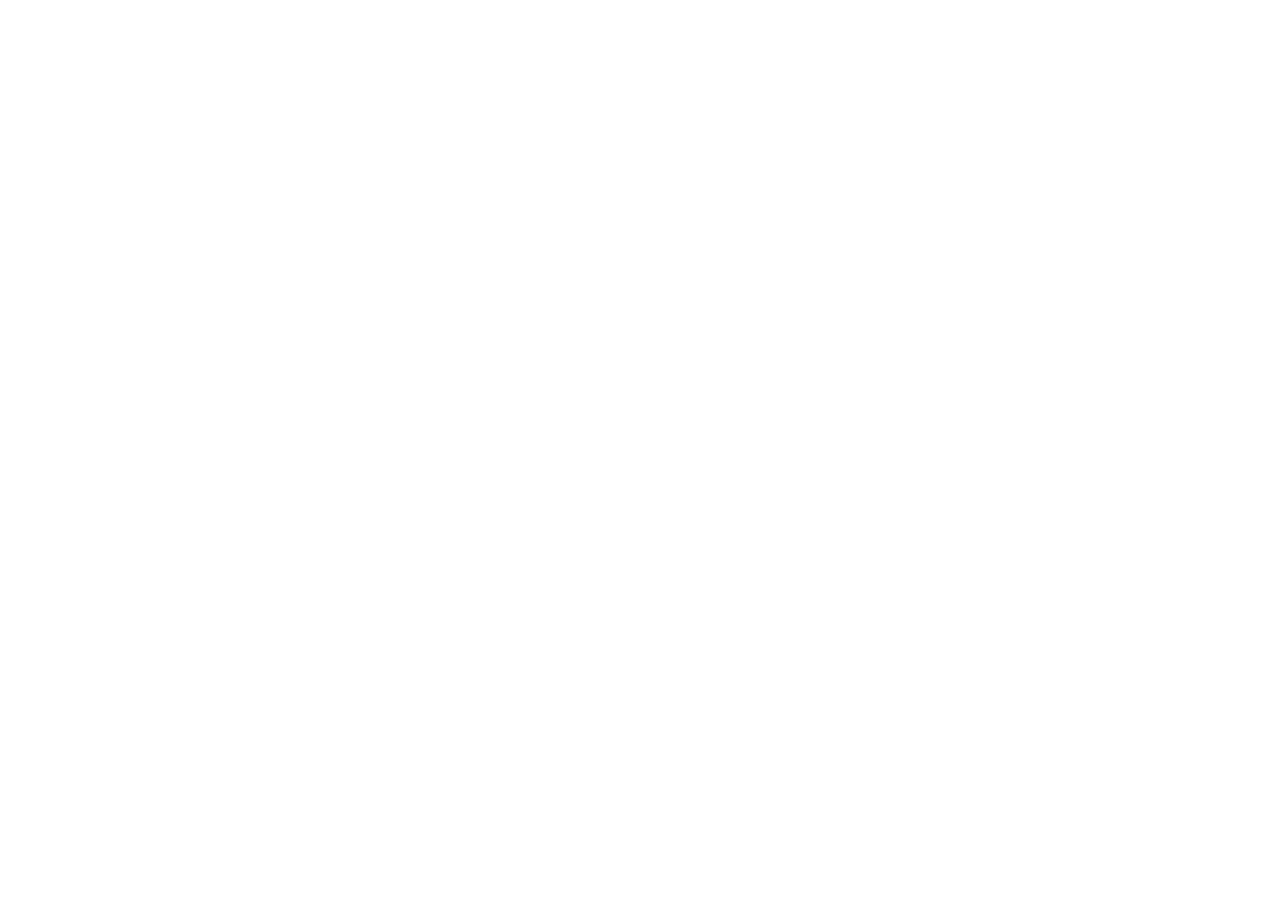
==== web/src/main/webapp/index.html @ 7998f384 "closes #5" ====
<!DOCTYPE html>
<html ng-app="openhds-ui">
<head>
  <meta charset="utf-8">
  <title>My AngularJS App</title>
  <meta name="description" content="">
  <meta name="viewport" content="width=device-width, initial-scale=1">
  <link rel="stylesheet" href="ngMain/resources/styles/main.css">
  <link rel="stylesheet" href="ngMain/resources/styles/app.css">
</head>
<body data-ng-controller="MainController">

  <data-ng-include src="'ngMain/components/header.html'"></data-ng-include>





  <ui-view></ui-view>







  <script src="plugins/jquery/jquery-2.1.0.min.js"></script>
  <script src="plugins/jquery-ui/jquery-ui.min.js"></script>

  <!-- bootstrap javascript -->
  <script src="js/lib/bootstrap.js"></script>

  <!-- build:js({app,.tmp}) scripts/main.js -->
  <script src="js/lib/angular.js"></script>
  <script src="js/lib/angular-resource.js"></script>
  <script src="js/lib/angular-ui-router.js"></script>
  <script src="js/lib/angular-ui-router-statehelper.js"></script>
  <script src="js/lib/angular-animate.js"></script>
  <script src="js/lib/angular-cookies.js"></script>
  <script src="js/lib/angular-storage.js"></script>
  <script src="js/lib/angular-mocks.js"></script>


  <script src="js/app.js"></script>
  <script src="components/locations/locations.js"></script>
  <script src="components/main/MainController.js"></script>
  <script src="components/explorer/explorer.js"></script>
  <script src="components/search/search.js"></script>
  <script src="services/testService.js"></script>
  <script src="services/services.js"></script>
  <script src="components/locations/editLocationController.js"></script>
  <script src="components/locations/createLocationController.js"></script>
  <script src="components/individuals/editIndividual.js"></script>






</body>
</html>
---- web/src/main/webapp/ngMain/resources/styles/main.css ----
body {
    -webkit-font-smoothing: antialiased
}

/*! normalize.css v3.0.2 | MIT License | git.io/normalize */
html {
    font-family: sans-serif;
    -ms-text-size-adjust: 100%;
    -webkit-text-size-adjust: 100%
}

body {
    margin: 0
}

article, aside, details, figcaption, figure, footer, header, hgroup, main, menu, nav, section, summary {
    display: block
}

audio, canvas, progress, video {
    display: inline-block;
    vertical-align: baseline
}

audio:not([controls]) {
    display: none;
    height: 0
}

[hidden], template {
    display: none
}

a {
    background-color: transparent
}

b, strong {
    font-weight: 700
}

dfn {
    font-style: italic
}

h1 {
    margin: .67em 0
}

mark {
    background: #ff0;
    color: #000
}

sub, sup {
    font-size: 75%;
    line-height: 0;
    position: relative;
    vertical-align: baseline
}

sup {
    top: -.5em
}

sub {
    bottom: -.25em
}

img {
    border: 0
}

svg:not(:root) {
    overflow: hidden
}

hr {
    box-sizing: content-box;
    height: 0
}

pre {
    overflow: auto
}

code, kbd, pre, samp {
    font-size: 1em
}

button, input, optgroup, select, textarea {
    color: inherit;
    font: inherit;
    margin: 0
}

button {
    overflow: visible
}

button, select {
    text-transform: none
}

button, html input[type=button], input[type=reset], input[type=submit] {
    -webkit-appearance: button;
    cursor: pointer
}

button[disabled], html input[disabled] {
    cursor: default
}

button::-moz-focus-inner, input::-moz-focus-inner {
    border: 0;
    padding: 0
}

input[type=checkbox], input[type=radio] {
    box-sizing: border-box;
    padding: 0
}

input[type=number]::-webkit-inner-spin-button, input[type=number]::-webkit-outer-spin-button {
    height: auto
}

input[type=search]::-webkit-search-cancel-button, input[type=search]::-webkit-search-decoration {
    -webkit-appearance: none
}

textarea {
    overflow: auto
}

optgroup {
    font-weight: 700
}

table {
    border-collapse: collapse;
    border-spacing: 0
}

td, th {
    padding: 0
}

/*! Source: https://github.com/h5bp/html5-boilerplate/blob/master/src/css/main.css */
@media print {
    *, :after, :before {
        background: 0 0 !important;
        color: #000 !important;
        box-shadow: none !important;
        text-shadow: none !important
    }

    a, a:visited {
        text-decoration: underline
    }

    a[href]:after {
        content: " (" attr(href) ")"
    }

    abbr[title]:after {
        content: " (" attr(title) ")"
    }

    a[href^="#"]:after, a[href^="javascript:"]:after {
        content: ""
    }

    blockquote, pre {
        border: 1px solid #999;
        page-break-inside: avoid
    }

    thead {
        display: table-header-group
    }

    img, tr {
        page-break-inside: avoid
    }

    img {
        max-width: 100% !important
    }

    h2, h3, p {
        orphans: 3;
        widows: 3
    }

    h2, h3 {
        page-break-after: avoid
    }

    select {
        background: #fff !important
    }

    .navbar {
        display: none
    }

    .btn > .caret, .dropup > .btn > .caret {
        border-top-color: #000 !important
    }

    .label, .thumbnail .caption-label {
        border: 1px solid #000
    }

    .table {
        border-collapse: collapse !important
    }

    .table td, .table th {
        background-color: #fff !important
    }

    .table-bordered td, .table-bordered th {
        border: 1px solid #ddd !important
    }
}

@font-face {
    font-family: 'Glyphicons Halflings';
    src: url(fonts/glyphicons-halflings-regular.eot);
    src: url(fonts/glyphicons-halflings-regular.eot?#iefix) format('embedded-opentype'), url(fonts/glyphicons-halflings-regular.woff2) format('woff2'), url(fonts/glyphicons-halflings-regular.woff) format('woff'), url(fonts/glyphicons-halflings-regular.ttf) format('truetype'), url(fonts/glyphicons-halflings-regular.svg#glyphicons_halflingsregular) format('svg')
}

.glyphicon {
    position: relative;
    top: 1px;
    display: inline-block;
    font-family: 'Glyphicons Halflings';
    font-style: normal;
    font-weight: 400;
    line-height: 1;
    -webkit-font-smoothing: antialiased;
    -moz-osx-font-smoothing: grayscale
}

.glyphicon-asterisk:before {
    content: "\2a"
}

.glyphicon-plus:before {
    content: "\2b"
}

.glyphicon-eur:before, .glyphicon-euro:before {
    content: "\20ac"
}

.glyphicon-minus:before {
    content: "\2212"
}

.glyphicon-cloud:before {
    content: "\2601"
}

.glyphicon-envelope:before {
    content: "\2709"
}

.glyphicon-pencil:before {
    content: "\270f"
}

.glyphicon-glass:before {
    content: "\e001"
}

.glyphicon-music:before {
    content: "\e002"
}

.glyphicon-search:before {
    content: "\e003"
}

.glyphicon-heart:before {
    content: "\e005"
}

.glyphicon-star:before {
    content: "\e006"
}

.glyphicon-star-empty:before {
    content: "\e007"
}

.glyphicon-user:before {
    content: "\e008"
}

.glyphicon-film:before {
    content: "\e009"
}

.glyphicon-th-large:before {
    content: "\e010"
}

.glyphicon-th:before {
    content: "\e011"
}

.glyphicon-th-list:before {
    content: "\e012"
}

.glyphicon-ok:before {
    content: "\e013"
}

.glyphicon-remove:before {
    content: "\e014"
}

.glyphicon-zoom-in:before {
    content: "\e015"
}

.glyphicon-zoom-out:before {
    content: "\e016"
}

.glyphicon-off:before {
    content: "\e017"
}

.glyphicon-signal:before {
    content: "\e018"
}

.glyphicon-cog:before {
    content: "\e019"
}

.glyphicon-trash:before {
    content: "\e020"
}

.glyphicon-home:before {
    content: "\e021"
}

.glyphicon-file:before {
    content: "\e022"
}

.glyphicon-time:before {
    content: "\e023"
}

.glyphicon-road:before {
    content: "\e024"
}

.glyphicon-download-alt:before {
    content: "\e025"
}

.glyphicon-download:before {
    content: "\e026"
}

.glyphicon-upload:before {
    content: "\e027"
}

.glyphicon-inbox:before {
    content: "\e028"
}

.glyphicon-play-circle:before {
    content: "\e029"
}

.glyphicon-repeat:before {
    content: "\e030"
}

.glyphicon-refresh:before {
    content: "\e031"
}

.glyphicon-list-alt:before {
    content: "\e032"
}

.glyphicon-lock:before {
    content: "\e033"
}

.glyphicon-flag:before {
    content: "\e034"
}

.glyphicon-headphones:before {
    content: "\e035"
}

.glyphicon-volume-off:before {
    content: "\e036"
}

.glyphicon-volume-down:before {
    content: "\e037"
}

.glyphicon-volume-up:before {
    content: "\e038"
}

.glyphicon-qrcode:before {
    content: "\e039"
}

.glyphicon-barcode:before {
    content: "\e040"
}

.glyphicon-tag:before {
    content: "\e041"
}

.glyphicon-tags:before {
    content: "\e042"
}

.glyphicon-book:before {
    content: "\e043"
}

.glyphicon-bookmark:before {
    content: "\e044"
}

.glyphicon-print:before {
    content: "\e045"
}

.glyphicon-camera:before {
    content: "\e046"
}

.glyphicon-font:before {
    content: "\e047"
}

.glyphicon-bold:before {
    content: "\e048"
}

.glyphicon-italic:before {
    content: "\e049"
}

.glyphicon-text-height:before {
    content: "\e050"
}

.glyphicon-text-width:before {
    content: "\e051"
}

.glyphicon-align-left:before {
    content: "\e052"
}

.glyphicon-align-center:before {
    content: "\e053"
}

.glyphicon-align-right:before {
    content: "\e054"
}

.glyphicon-align-justify:before {
    content: "\e055"
}

.glyphicon-list:before {
    content: "\e056"
}

.glyphicon-indent-left:before {
    content: "\e057"
}

.glyphicon-indent-right:before {
    content: "\e058"
}

.glyphicon-facetime-video:before {
    content: "\e059"
}

.glyphicon-picture:before {
    content: "\e060"
}

.glyphicon-map-marker:before {
    content: "\e062"
}

.glyphicon-adjust:before {
    content: "\e063"
}

.glyphicon-tint:before {
    content: "\e064"
}

.glyphicon-edit:before {
    content: "\e065"
}

.glyphicon-share:before {
    content: "\e066"
}

.glyphicon-check:before {
    content: "\e067"
}

.glyphicon-move:before {
    content: "\e068"
}

.glyphicon-step-backward:before {
    content: "\e069"
}

.glyphicon-fast-backward:before {
    content: "\e070"
}

.glyphicon-backward:before {
    content: "\e071"
}

.glyphicon-play:before {
    content: "\e072"
}

.glyphicon-pause:before {
    content: "\e073"
}

.glyphicon-stop:before {
    content: "\e074"
}

.glyphicon-forward:before {
    content: "\e075"
}

.glyphicon-fast-forward:before {
    content: "\e076"
}

.glyphicon-step-forward:before {
    content: "\e077"
}

.glyphicon-eject:before {
    content: "\e078"
}

.glyphicon-chevron-left:before {
    content: "\e079"
}

.glyphicon-chevron-right:before {
    content: "\e080"
}

.glyphicon-plus-sign:before {
    content: "\e081"
}

.glyphicon-minus-sign:before {
    content: "\e082"
}

.glyphicon-remove-sign:before {
    content: "\e083"
}

.glyphicon-ok-sign:before {
    content: "\e084"
}

.glyphicon-question-sign:before {
    content: "\e085"
}

.glyphicon-info-sign:before {
    content: "\e086"
}

.glyphicon-screenshot:before {
    content: "\e087"
}

.glyphicon-remove-circle:before {
    content: "\e088"
}

.glyphicon-ok-circle:before {
    content: "\e089"
}

.glyphicon-ban-circle:before {
    content: "\e090"
}

.glyphicon-arrow-left:before {
    content: "\e091"
}

.glyphicon-arrow-right:before {
    content: "\e092"
}

.glyphicon-arrow-up:before {
    content: "\e093"
}

.glyphicon-arrow-down:before {
    content: "\e094"
}

.glyphicon-share-alt:before {
    content: "\e095"
}

.glyphicon-resize-full:before {
    content: "\e096"
}

.glyphicon-resize-small:before {
    content: "\e097"
}

.glyphicon-exclamation-sign:before {
    content: "\e101"
}

.glyphicon-gift:before {
    content: "\e102"
}

.glyphicon-leaf:before {
    content: "\e103"
}

.glyphicon-fire:before {
    content: "\e104"
}

.glyphicon-eye-open:before {
    content: "\e105"
}

.glyphicon-eye-close:before {
    content: "\e106"
}

.glyphicon-warning-sign:before {
    content: "\e107"
}

.glyphicon-plane:before {
    content: "\e108"
}

.glyphicon-calendar:before {
    content: "\e109"
}

.glyphicon-random:before {
    content: "\e110"
}

.glyphicon-comment:before {
    content: "\e111"
}

.glyphicon-magnet:before {
    content: "\e112"
}

.glyphicon-chevron-up:before {
    content: "\e113"
}

.glyphicon-chevron-down:before {
    content: "\e114"
}

.glyphicon-retweet:before {
    content: "\e115"
}

.glyphicon-shopping-cart:before {
    content: "\e116"
}

.glyphicon-folder-close:before {
    content: "\e117"
}

.glyphicon-folder-open:before {
    content: "\e118"
}

.glyphicon-resize-vertical:before {
    content: "\e119"
}

.glyphicon-resize-horizontal:before {
    content: "\e120"
}

.glyphicon-hdd:before {
    content: "\e121"
}

.glyphicon-bullhorn:before {
    content: "\e122"
}

.glyphicon-bell:before {
    content: "\e123"
}

.glyphicon-certificate:before {
    content: "\e124"
}

.glyphicon-thumbs-up:before {
    content: "\e125"
}

.glyphicon-thumbs-down:before {
    content: "\e126"
}

.glyphicon-hand-right:before {
    content: "\e127"
}

.glyphicon-hand-left:before {
    content: "\e128"
}

.glyphicon-hand-up:before {
    content: "\e129"
}

.glyphicon-hand-down:before {
    content: "\e130"
}

.glyphicon-circle-arrow-right:before {
    content: "\e131"
}

.glyphicon-circle-arrow-left:before {
    content: "\e132"
}

.glyphicon-circle-arrow-up:before {
    content: "\e133"
}

.glyphicon-circle-arrow-down:before {
    content: "\e134"
}

.glyphicon-globe:before {
    content: "\e135"
}

.glyphicon-wrench:before {
    content: "\e136"
}

.glyphicon-tasks:before {
    content: "\e137"
}

.glyphicon-filter:before {
    content: "\e138"
}

.glyphicon-briefcase:before {
    content: "\e139"
}

.glyphicon-fullscreen:before {
    content: "\e140"
}

.glyphicon-dashboard:before {
    content: "\e141"
}

.glyphicon-paperclip:before {
    content: "\e142"
}

.glyphicon-heart-empty:before {
    content: "\e143"
}

.glyphicon-link:before {
    content: "\e144"
}

.glyphicon-phone:before {
    content: "\e145"
}

.glyphicon-pushpin:before {
    content: "\e146"
}

.glyphicon-usd:before {
    content: "\e148"
}

.glyphicon-gbp:before {
    content: "\e149"
}

.glyphicon-sort:before {
    content: "\e150"
}

.glyphicon-sort-by-alphabet:before {
    content: "\e151"
}

.glyphicon-sort-by-alphabet-alt:before {
    content: "\e152"
}

.glyphicon-sort-by-order:before {
    content: "\e153"
}

.glyphicon-sort-by-order-alt:before {
    content: "\e154"
}

.glyphicon-sort-by-attributes:before {
    content: "\e155"
}

.glyphicon-sort-by-attributes-alt:before {
    content: "\e156"
}

.glyphicon-unchecked:before {
    content: "\e157"
}

.glyphicon-expand:before {
    content: "\e158"
}

.glyphicon-collapse-down:before {
    content: "\e159"
}

.glyphicon-collapse-up:before {
    content: "\e160"
}

.glyphicon-log-in:before {
    content: "\e161"
}

.glyphicon-flash:before {
    content: "\e162"
}

.glyphicon-log-out:before {
    content: "\e163"
}

.glyphicon-new-window:before {
    content: "\e164"
}

.glyphicon-record:before {
    content: "\e165"
}

.glyphicon-save:before {
    content: "\e166"
}

.glyphicon-open:before {
    content: "\e167"
}

.glyphicon-saved:before {
    content: "\e168"
}

.glyphicon-import:before {
    content: "\e169"
}

.glyphicon-export:before {
    content: "\e170"
}

.glyphicon-send:before {
    content: "\e171"
}

.glyphicon-floppy-disk:before {
    content: "\e172"
}

.glyphicon-floppy-saved:before {
    content: "\e173"
}

.glyphicon-floppy-remove:before {
    content: "\e174"
}

.glyphicon-floppy-save:before {
    content: "\e175"
}

.glyphicon-floppy-open:before {
    content: "\e176"
}

.glyphicon-credit-card:before {
    content: "\e177"
}

.glyphicon-transfer:before {
    content: "\e178"
}

.glyphicon-cutlery:before {
    content: "\e179"
}

.glyphicon-header:before {
    content: "\e180"
}

.glyphicon-compressed:before {
    content: "\e181"
}

.glyphicon-earphone:before {
    content: "\e182"
}

.glyphicon-phone-alt:before {
    content: "\e183"
}

.glyphicon-tower:before {
    content: "\e184"
}

.glyphicon-stats:before {
    content: "\e185"
}

.glyphicon-sd-video:before {
    content: "\e186"
}

.glyphicon-hd-video:before {
    content: "\e187"
}

.glyphicon-subtitles:before {
    content: "\e188"
}

.glyphicon-sound-stereo:before {
    content: "\e189"
}

.glyphicon-sound-dolby:before {
    content: "\e190"
}

.glyphicon-sound-5-1:before {
    content: "\e191"
}

.glyphicon-sound-6-1:before {
    content: "\e192"
}

.glyphicon-sound-7-1:before {
    content: "\e193"
}

.glyphicon-copyright-mark:before {
    content: "\e194"
}

.glyphicon-registration-mark:before {
    content: "\e195"
}

.glyphicon-cloud-download:before {
    content: "\e197"
}

.glyphicon-cloud-upload:before {
    content: "\e198"
}

.glyphicon-tree-conifer:before {
    content: "\e199"
}

.glyphicon-tree-deciduous:before {
    content: "\e200"
}

.glyphicon-cd:before {
    content: "\e201"
}

.glyphicon-save-file:before {
    content: "\e202"
}

.glyphicon-open-file:before {
    content: "\e203"
}

.glyphicon-level-up:before {
    content: "\e204"
}

.glyphicon-copy:before {
    content: "\e205"
}

.glyphicon-paste:before {
    content: "\e206"
}

.glyphicon-alert:before {
    content: "\e209"
}

.glyphicon-equalizer:before {
    content: "\e210"
}

.glyphicon-king:before {
    content: "\e211"
}

.glyphicon-queen:before {
    content: "\e212"
}

.glyphicon-pawn:before {
    content: "\e213"
}

.glyphicon-bishop:before {
    content: "\e214"
}

.glyphicon-knight:before {
    content: "\e215"
}

.glyphicon-baby-formula:before {
    content: "\e216"
}

.glyphicon-tent:before {
    content: "\26fa"
}

.glyphicon-blackboard:before {
    content: "\e218"
}

.glyphicon-bed:before {
    content: "\e219"
}

.glyphicon-apple:before {
    content: "\f8ff"
}

.glyphicon-erase:before {
    content: "\e221"
}

.glyphicon-hourglass:before {
    content: "\231b"
}

.glyphicon-lamp:before {
    content: "\e223"
}

.glyphicon-duplicate:before {
    content: "\e224"
}

.glyphicon-piggy-bank:before {
    content: "\e225"
}

.glyphicon-scissors:before {
    content: "\e226"
}

.glyphicon-bitcoin:before {
    content: "\e227"
}

.glyphicon-yen:before {
    content: "\00a5"
}

.glyphicon-ruble:before {
    content: "\20bd"
}

.glyphicon-scale:before {
    content: "\e230"
}

.glyphicon-ice-lolly:before {
    content: "\e231"
}

.glyphicon-ice-lolly-tasted:before {
    content: "\e232"
}

.glyphicon-education:before {
    content: "\e233"
}

.glyphicon-option-horizontal:before {
    content: "\e234"
}

.glyphicon-option-vertical:before {
    content: "\e235"
}

.glyphicon-menu-hamburger:before {
    content: "\e236"
}

.glyphicon-modal-window:before {
    content: "\e237"
}

.glyphicon-oil:before {
    content: "\e238"
}

.glyphicon-grain:before {
    content: "\e239"
}

.glyphicon-sunglasses:before {
    content: "\e240"
}

.glyphicon-text-size:before {
    content: "\e241"
}

.glyphicon-text-color:before {
    content: "\e242"
}

.glyphicon-text-background:before {
    content: "\e243"
}

.glyphicon-object-align-top:before {
    content: "\e244"
}

.glyphicon-object-align-bottom:before {
    content: "\e245"
}

.glyphicon-object-align-horizontal:before {
    content: "\e246"
}

.glyphicon-object-align-left:before {
    content: "\e247"
}

.glyphicon-object-align-vertical:before {
    content: "\e248"
}

.glyphicon-object-align-right:before {
    content: "\e249"
}

.glyphicon-triangle-right:before {
    content: "\e250"
}

.glyphicon-triangle-left:before {
    content: "\e251"
}

.glyphicon-triangle-bottom:before {
    content: "\e252"
}

.glyphicon-triangle-top:before {
    content: "\e253"
}

.glyphicon-console:before {
    content: "\e254"
}

.glyphicon-superscript:before {
    content: "\e255"
}

.glyphicon-subscript:before {
    content: "\e256"
}

.glyphicon-menu-left:before {
    content: "\e257"
}

.glyphicon-menu-right:before {
    content: "\e258"
}

.glyphicon-menu-down:before {
    content: "\e259"
}

.glyphicon-menu-up:before {
    content: "\e260"
}

*, :after, :before {
    box-sizing: border-box
}

html {
    font-size: 10px;
    -webkit-tap-highlight-color: transparent
}

body {
    font-family: "Helvetica Neue", Helvetica, Arial, sans-serif;
    font-size: 14px;
    line-height: 1.428571429;
    color: #747c83;
    background-color: #fff
}

button, input, select, textarea {
    font-family: inherit;
    font-size: inherit;
    line-height: inherit
}

a {
    color: #23a04d;
    text-decoration: none
}

a:focus, a:hover {
    color: #15612f;
    text-decoration: underline
}

a:focus {
    outline-offset: -2px
}

figure {
    margin: 0
}

img {
    vertical-align: middle
}

.img-responsive {
    display: block;
    max-width: 100%;
    height: auto
}

.img-rounded {
    border-radius: 6px
}

.img-thumbnail {
    padding: 4px;
    line-height: 1.428571429;
    background-color: #fff;
    border: 1px solid #e6e9ed;
    border-radius: 4px;
    transition: all .2s ease-in-out;
    display: inline-block;
    max-width: 100%;
    height: auto
}

.img-circle {
    border-radius: 50%
}

hr {
    margin-top: 20px;
    margin-bottom: 20px;
    border: 0;
    border-top: 1px solid #e3e5e6
}

.sr-only {
    position: absolute;
    width: 1px;
    height: 1px;
    margin: -1px;
    padding: 0;
    overflow: hidden;
    clip: rect(0, 0, 0, 0);
    border: 0
}

.sr-only-focusable:active, .sr-only-focusable:focus {
    position: static;
    width: auto;
    height: auto;
    margin: 0;
    overflow: visible;
    clip: auto
}

.form-group-heading, .h1, .h2, .h3, .h4, .h5, .h6, h1, h2, h3, h4, h5, h6 {
    font-family: inherit;
    font-weight: 500;
    line-height: 1.1;
    color: #252a35
}

.h1 .small, .h1 small, .h2 .small, .h2 small, .h3 .small, .h3 small, .h4 .form-group-heading, .h4 .small, .h4 small, .h5 .small, .h5 small, .h6 .small, .h6 small, h1 .small, h1 small, h2 .small, h2 small, h3 .small, h3 small, h4 .small, h4 small, h5 .small, h5 small, h6 .small, h6 small {
    font-weight: 400;
    line-height: 1;
    color: #777
}

.h1, .h2, .h3, h1, h2, h3 {
    margin-top: 20px;
    margin-bottom: 10px
}

.h1 .small, .h1 small, .h2 .small, .h2 small, .h3 .small, .h3 small, h1 .small, h1 small, h2 .small, h2 small, h3 .small, h3 small {
    font-size: 65%
}

.form-group-heading, .h4, .h5, .h6, h4, h5, h6 {
    margin-top: 10px;
    margin-bottom: 10px
}

.h4 .form-group-heading, .h4 .small, .h4 small, .h5 .small, .h5 small, .h6 .small, .h6 small, h4 .small, h4 small, h5 .small, h5 small, h6 .small, h6 small {
    font-size: 75%
}

.h1, h1 {
    font-size: 36px
}

.h2, h2 {
    font-size: 30px
}

.h3, h3 {
    font-size: 24px
}

.form-group-heading, .h4, h4 {
    font-size: 18px
}

.h5, h5 {
    font-size: 14px
}

.h6, h6 {
    font-size: 12px
}

p {
    margin: 0 0 10px
}

.lead {
    margin-bottom: 20px;
    font-size: 16px;
    font-weight: 300;
    line-height: 1.4
}

@media (min-width: 768px) {
    .lead {
        font-size: 21px
    }
}

.small, small {
    font-size: 85%
}

.mark, mark {
    background-color: #fcf8e3;
    padding: .2em
}

.text-left {
    text-align: left
}

.text-right {
    text-align: right
}

.sections-companies, .text-center {
    text-align: center
}

.text-justify {
    text-align: justify
}

.text-nowrap {
    white-space: nowrap
}

.text-lowercase {
    text-transform: lowercase
}

.text-uppercase {
    text-transform: uppercase
}

.text-capitalize {
    text-transform: capitalize
}

.text-muted {
    color: #777
}

.text-primary {
    color: #23a04d
}

a.text-primary:hover {
    color: #1a7639
}

.text-success {
    color: #3c763d
}

a.text-success:hover {
    color: #2b542b
}

.text-info {
    color: #31708f
}

a.text-info:hover {
    color: #245369
}

.text-warning {
    color: #8a6d3b
}

a.text-warning:hover {
    color: #66502c
}

.text-danger {
    color: #a94442
}

a.text-danger:hover {
    color: #843534
}

.bg-primary {
    color: #fff;
    background-color: #23a04d
}

a.bg-primary:hover {
    background-color: #1a7639
}

.bg-success {
    background-color: #dff0d8
}

a.bg-success:hover {
    background-color: #c1e2b3
}

.bg-info {
    background-color: #d9edf7
}

a.bg-info:hover {
    background-color: #afdaee
}

.bg-warning {
    background-color: #fcf8e3
}

a.bg-warning:hover {
    background-color: #f7ecb5
}

.bg-danger {
    background-color: #f2dede
}

a.bg-danger:hover {
    background-color: #e4b9b9
}

.page-header {
    padding-bottom: 9px;
    margin: 40px 0 20px;
    border-bottom: 1px solid #e3e5e6
}

ol, ul {
    margin-top: 0;
    margin-bottom: 10px
}

ol ol, ol ul, ul ol, ul ul {
    margin-bottom: 0
}

.list-unstyled {
    padding-left: 0;
    list-style: none
}

.list-inline {
    padding-left: 0;
    list-style: none;
    margin-left: -5px
}

.list-inline > li {
    display: inline-block;
    padding-left: 5px;
    padding-right: 5px
}

dl {
    margin-top: 0;
    margin-bottom: 20px
}

dd, dt {
    line-height: 1.428571429
}

dt {
    font-weight: 700
}

dd {
    margin-left: 0
}

.dl-horizontal dd:after, .dl-horizontal dd:before {
    content: " ";
    display: table
}

.dl-horizontal dd:after {
    clear: both
}

@media (min-width: 768px) {
    .dl-horizontal dt {
        float: left;
        width: 160px;
        clear: left;
        text-align: right;
        overflow: hidden;
        text-overflow: ellipsis;
        white-space: nowrap
    }

    .dl-horizontal dd {
        margin-left: 180px
    }
}

abbr[data-original-title], abbr[title] {
    cursor: help;
    border-bottom: 1px dotted #777
}

.initialism {
    font-size: 90%;
    text-transform: uppercase
}

blockquote {
    padding: 10px 20px;
    margin: 0 0 20px;
    font-size: 17.5px;
    border-left: 5px solid #e3e5e6
}

blockquote ol:last-child, blockquote p:last-child, blockquote ul:last-child {
    margin-bottom: 0
}

blockquote .small, blockquote footer, blockquote small {
    display: block;
    font-size: 80%;
    line-height: 1.428571429;
    color: #777
}

blockquote .small:before, blockquote footer:before, blockquote small:before {
    content: '\2014 \00A0'
}

.blockquote-reverse, blockquote.navbar-profile, blockquote.pull-right {
    padding-right: 15px;
    padding-left: 0;
    border-right: 5px solid #e3e5e6;
    border-left: 0;
    text-align: right
}

.blockquote-reverse .small:before, .blockquote-reverse footer:before, .blockquote-reverse small:before, blockquote.pull-right .small:before, blockquote.pull-right blockquote.navbar-profile, blockquote.pull-right footer:before, blockquote.pull-right small:before {
    content: ''
}

.blockquote-reverse .small:after, .blockquote-reverse footer:after, .blockquote-reverse small:after, blockquote.pull-right .small:after, blockquote.pull-right blockquote.navbar-profile, blockquote.pull-right footer:after, blockquote.pull-right small:after {
    content: '\00A0 \2014'
}

address {
    margin-bottom: 20px;
    font-style: normal;
    line-height: 1.428571429
}

code, kbd, pre, samp {
    font-family: Menlo, Monaco, Consolas, "Courier New", monospace
}

code {
    padding: 2px 4px;
    font-size: 90%;
    color: #c7254e;
    background-color: #f9f2f4;
    border-radius: 4px
}

kbd {
    padding: 2px 4px;
    font-size: 90%;
    color: #fff;
    background-color: #333;
    border-radius: 3px;
    box-shadow: inset 0 -1px 0 rgba(0, 0, 0, .25)
}

kbd kbd {
    padding: 0;
    font-size: 100%;
    font-weight: 700;
    box-shadow: none
}

pre {
    display: block;
    padding: 9.5px;
    margin: 0 0 10px;
    font-size: 13px;
    line-height: 1.428571429;
    word-break: break-all;
    word-wrap: break-word;
    color: #333;
    background-color: #f5f5f5;
    border: 1px solid #ccc;
    border-radius: 4px
}

pre code {
    padding: 0;
    font-size: inherit;
    color: inherit;
    white-space: pre-wrap;
    background-color: transparent;
    border-radius: 0
}

.pre-scrollable {
    max-height: 340px;
    overflow-y: scroll
}

.container {
    margin-right: auto;
    margin-left: auto;
    padding-left: 15px;
    padding-right: 15px
}

.container:after, .container:before {
    content: " ";
    display: table
}

.container:after {
    clear: both
}

@media (min-width: 768px) {
    .container {
        width: 750px
    }
}

@media (min-width: 992px) {
    .container {
        width: 970px
    }
}

@media (min-width: 1200px) {
    .container {
        width: 1170px
    }
}

.container-fluid {
    margin-right: auto;
    margin-left: auto;
    padding-left: 15px;
    padding-right: 15px
}

.container-fluid:after, .container-fluid:before {
    content: " ";
    display: table
}

.container-fluid:after {
    clear: both
}

.row {
    margin-left: -15px;
    margin-right: -15px
}

.row:after, .row:before {
    content: " ";
    display: table
}

.row:after {
    clear: both
}

.col-lg-1, .col-lg-10, .col-lg-11, .col-lg-12, .col-lg-2, .col-lg-3, .col-lg-4, .col-lg-5, .col-lg-6, .col-lg-7, .col-lg-8, .col-lg-9, .col-md-1, .col-md-10, .col-md-11, .col-md-12, .col-md-2, .col-md-3, .col-md-4, .col-md-5, .col-md-6, .col-md-7, .col-md-8, .col-md-9, .col-sm-1, .col-sm-10, .col-sm-11, .col-sm-12, .col-sm-2, .col-sm-3, .col-sm-4, .col-sm-5, .col-sm-6, .col-sm-7, .col-sm-8, .col-sm-9, .col-xs-1, .col-xs-10, .col-xs-11, .col-xs-12, .col-xs-2, .col-xs-3, .col-xs-4, .col-xs-5, .col-xs-6, .col-xs-7, .col-xs-8, .col-xs-9 {
    position: relative;
    min-height: 1px;
    padding-left: 15px;
    padding-right: 15px
}

.col-xs-1, .col-xs-10, .col-xs-11, .col-xs-12, .col-xs-2, .col-xs-3, .col-xs-4, .col-xs-5, .col-xs-6, .col-xs-7, .col-xs-8, .col-xs-9 {
    float: left
}

.col-xs-1 {
    width: 8.3333333333%
}

.col-xs-2 {
    width: 16.6666666667%
}

.col-xs-3 {
    width: 25%
}

.col-xs-4 {
    width: 33.3333333333%
}

.col-xs-5 {
    width: 41.6666666667%
}

.col-xs-6 {
    width: 50%
}

.col-xs-7 {
    width: 58.3333333333%
}

.col-xs-8 {
    width: 66.6666666667%
}

.col-xs-9 {
    width: 75%
}

.col-xs-10 {
    width: 83.3333333333%
}

.col-xs-11 {
    width: 91.6666666667%
}

.col-xs-12 {
    width: 100%
}

.col-xs-pull-0 {
    right: auto
}

.col-xs-pull-1 {
    right: 8.3333333333%
}

.col-xs-pull-2 {
    right: 16.6666666667%
}

.col-xs-pull-3 {
    right: 25%
}

.col-xs-pull-4 {
    right: 33.3333333333%
}

.col-xs-pull-5 {
    right: 41.6666666667%
}

.col-xs-pull-6 {
    right: 50%
}

.col-xs-pull-7 {
    right: 58.3333333333%
}

.col-xs-pull-8 {
    right: 66.6666666667%
}

.col-xs-pull-9 {
    right: 75%
}

.col-xs-pull-10 {
    right: 83.3333333333%
}

.col-xs-pull-11 {
    right: 91.6666666667%
}

.col-xs-pull-12 {
    right: 100%
}

.col-xs-push-0 {
    left: auto
}

.col-xs-push-1 {
    left: 8.3333333333%
}

.col-xs-push-2 {
    left: 16.6666666667%
}

.col-xs-push-3 {
    left: 25%
}

.col-xs-push-4 {
    left: 33.3333333333%
}

.col-xs-push-5 {
    left: 41.6666666667%
}

.col-xs-push-6 {
    left: 50%
}

.col-xs-push-7 {
    left: 58.3333333333%
}

.col-xs-push-8 {
    left: 66.6666666667%
}

.col-xs-push-9 {
    left: 75%
}

.col-xs-push-10 {
    left: 83.3333333333%
}

.col-xs-push-11 {
    left: 91.6666666667%
}

.col-xs-push-12 {
    left: 100%
}

.col-xs-offset-0 {
    margin-left: 0
}

.col-xs-offset-1 {
    margin-left: 8.3333333333%
}

.col-xs-offset-2 {
    margin-left: 16.6666666667%
}

.col-xs-offset-3 {
    margin-left: 25%
}

.col-xs-offset-4 {
    margin-left: 33.3333333333%
}

.col-xs-offset-5 {
    margin-left: 41.6666666667%
}

.col-xs-offset-6 {
    margin-left: 50%
}

.col-xs-offset-7 {
    margin-left: 58.3333333333%
}

.col-xs-offset-8 {
    margin-left: 66.6666666667%
}

.col-xs-offset-9 {
    margin-left: 75%
}

.col-xs-offset-10 {
    margin-left: 83.3333333333%
}

.col-xs-offset-11 {
    margin-left: 91.6666666667%
}

.col-xs-offset-12 {
    margin-left: 100%
}

@media (min-width: 768px) {
    .col-sm-1, .col-sm-10, .col-sm-11, .col-sm-12, .col-sm-2, .col-sm-3, .col-sm-4, .col-sm-5, .col-sm-6, .col-sm-7, .col-sm-8, .col-sm-9 {
        float: left
    }

    .col-sm-1 {
        width: 8.3333333333%
    }

    .col-sm-2 {
        width: 16.6666666667%
    }

    .col-sm-3 {
        width: 25%
    }

    .col-sm-4 {
        width: 33.3333333333%
    }

    .col-sm-5 {
        width: 41.6666666667%
    }

    .col-sm-6 {
        width: 50%
    }

    .col-sm-7 {
        width: 58.3333333333%
    }

    .col-sm-8 {
        width: 66.6666666667%
    }

    .col-sm-9 {
        width: 75%
    }

    .col-sm-10 {
        width: 83.3333333333%
    }

    .col-sm-11 {
        width: 91.6666666667%
    }

    .col-sm-12 {
        width: 100%
    }

    .col-sm-pull-0 {
        right: auto
    }

    .col-sm-pull-1 {
        right: 8.3333333333%
    }

    .col-sm-pull-2 {
        right: 16.6666666667%
    }

    .col-sm-pull-3 {
        right: 25%
    }

    .col-sm-pull-4 {
        right: 33.3333333333%
    }

    .col-sm-pull-5 {
        right: 41.6666666667%
    }

    .col-sm-pull-6 {
        right: 50%
    }

    .col-sm-pull-7 {
        right: 58.3333333333%
    }

    .col-sm-pull-8 {
        right: 66.6666666667%
    }

    .col-sm-pull-9 {
        right: 75%
    }

    .col-sm-pull-10 {
        right: 83.3333333333%
    }

    .col-sm-pull-11 {
        right: 91.6666666667%
    }

    .col-sm-pull-12 {
        right: 100%
    }

    .col-sm-push-0 {
        left: auto
    }

    .col-sm-push-1 {
        left: 8.3333333333%
    }

    .col-sm-push-2 {
        left: 16.6666666667%
    }

    .col-sm-push-3 {
        left: 25%
    }

    .col-sm-push-4 {
        left: 33.3333333333%
    }

    .col-sm-push-5 {
        left: 41.6666666667%
    }

    .col-sm-push-6 {
        left: 50%
    }

    .col-sm-push-7 {
        left: 58.3333333333%
    }

    .col-sm-push-8 {
        left: 66.6666666667%
    }

    .col-sm-push-9 {
        left: 75%
    }

    .col-sm-push-10 {
        left: 83.3333333333%
    }

    .col-sm-push-11 {
        left: 91.6666666667%
    }

    .col-sm-push-12 {
        left: 100%
    }

    .col-sm-offset-0 {
        margin-left: 0
    }

    .col-sm-offset-1 {
        margin-left: 8.3333333333%
    }

    .col-sm-offset-2 {
        margin-left: 16.6666666667%
    }

    .col-sm-offset-3 {
        margin-left: 25%
    }

    .col-sm-offset-4 {
        margin-left: 33.3333333333%
    }

    .col-sm-offset-5 {
        margin-left: 41.6666666667%
    }

    .col-sm-offset-6 {
        margin-left: 50%
    }

    .col-sm-offset-7 {
        margin-left: 58.3333333333%
    }

    .col-sm-offset-8 {
        margin-left: 66.6666666667%
    }

    .col-sm-offset-9 {
        margin-left: 75%
    }

    .col-sm-offset-10 {
        margin-left: 83.3333333333%
    }

    .col-sm-offset-11 {
        margin-left: 91.6666666667%
    }

    .col-sm-offset-12 {
        margin-left: 100%
    }
}

@media (min-width: 992px) {
    .col-md-1, .col-md-10, .col-md-11, .col-md-12, .col-md-2, .col-md-3, .col-md-4, .col-md-5, .col-md-6, .col-md-7, .col-md-8, .col-md-9 {
        float: left
    }

    .col-md-1 {
        width: 8.3333333333%
    }

    .col-md-2 {
        width: 16.6666666667%
    }

    .col-md-3 {
        width: 25%
    }

    .col-md-4 {
        width: 33.3333333333%
    }

    .col-md-5 {
        width: 41.6666666667%
    }

    .col-md-6 {
        width: 50%
    }

    .col-md-7 {
        width: 58.3333333333%
    }

    .col-md-8 {
        width: 66.6666666667%
    }

    .col-md-9 {
        width: 75%
    }

    .col-md-10 {
        width: 83.3333333333%
    }

    .col-md-11 {
        width: 91.6666666667%
    }

    .col-md-12 {
        width: 100%
    }

    .col-md-pull-0 {
        right: auto
    }

    .col-md-pull-1 {
        right: 8.3333333333%
    }

    .col-md-pull-2 {
        right: 16.6666666667%
    }

    .col-md-pull-3 {
        right: 25%
    }

    .col-md-pull-4 {
        right: 33.3333333333%
    }

    .col-md-pull-5 {
        right: 41.6666666667%
    }

    .col-md-pull-6 {
        right: 50%
    }

    .col-md-pull-7 {
        right: 58.3333333333%
    }

    .col-md-pull-8 {
        right: 66.6666666667%
    }

    .col-md-pull-9 {
        right: 75%
    }

    .col-md-pull-10 {
        right: 83.3333333333%
    }

    .col-md-pull-11 {
        right: 91.6666666667%
    }

    .col-md-pull-12 {
        right: 100%
    }

    .col-md-push-0 {
        left: auto
    }

    .col-md-push-1 {
        left: 8.3333333333%
    }

    .col-md-push-2 {
        left: 16.6666666667%
    }

    .col-md-push-3 {
        left: 25%
    }

    .col-md-push-4 {
        left: 33.3333333333%
    }

    .col-md-push-5 {
        left: 41.6666666667%
    }

    .col-md-push-6 {
        left: 50%
    }

    .col-md-push-7 {
        left: 58.3333333333%
    }

    .col-md-push-8 {
        left: 66.6666666667%
    }

    .col-md-push-9 {
        left: 75%
    }

    .col-md-push-10 {
        left: 83.3333333333%
    }

    .col-md-push-11 {
        left: 91.6666666667%
    }

    .col-md-push-12 {
        left: 100%
    }

    .col-md-offset-0 {
        margin-left: 0
    }

    .col-md-offset-1 {
        margin-left: 8.3333333333%
    }

    .col-md-offset-2 {
        margin-left: 16.6666666667%
    }

    .col-md-offset-3 {
        margin-left: 25%
    }

    .col-md-offset-4 {
        margin-left: 33.3333333333%
    }

    .col-md-offset-5 {
        margin-left: 41.6666666667%
    }

    .col-md-offset-6 {
        margin-left: 50%
    }

    .col-md-offset-7 {
        margin-left: 58.3333333333%
    }

    .col-md-offset-8 {
        margin-left: 66.6666666667%
    }

    .col-md-offset-9 {
        margin-left: 75%
    }

    .col-md-offset-10 {
        margin-left: 83.3333333333%
    }

    .col-md-offset-11 {
        margin-left: 91.6666666667%
    }

    .col-md-offset-12 {
        margin-left: 100%
    }
}

@media (min-width: 1200px) {
    .col-lg-1, .col-lg-10, .col-lg-11, .col-lg-12, .col-lg-2, .col-lg-3, .col-lg-4, .col-lg-5, .col-lg-6, .col-lg-7, .col-lg-8, .col-lg-9 {
        float: left
    }

    .col-lg-1 {
        width: 8.3333333333%
    }

    .col-lg-2 {
        width: 16.6666666667%
    }

    .col-lg-3 {
        width: 25%
    }

    .col-lg-4 {
        width: 33.3333333333%
    }

    .col-lg-5 {
        width: 41.6666666667%
    }

    .col-lg-6 {
        width: 50%
    }

    .col-lg-7 {
        width: 58.3333333333%
    }

    .col-lg-8 {
        width: 66.6666666667%
    }

    .col-lg-9 {
        width: 75%
    }

    .col-lg-10 {
        width: 83.3333333333%
    }

    .col-lg-11 {
        width: 91.6666666667%
    }

    .col-lg-12 {
        width: 100%
    }

    .col-lg-pull-0 {
        right: auto
    }

    .col-lg-pull-1 {
        right: 8.3333333333%
    }

    .col-lg-pull-2 {
        right: 16.6666666667%
    }

    .col-lg-pull-3 {
        right: 25%
    }

    .col-lg-pull-4 {
        right: 33.3333333333%
    }

    .col-lg-pull-5 {
        right: 41.6666666667%
    }

    .col-lg-pull-6 {
        right: 50%
    }

    .col-lg-pull-7 {
        right: 58.3333333333%
    }

    .col-lg-pull-8 {
        right: 66.6666666667%
    }

    .col-lg-pull-9 {
        right: 75%
    }

    .col-lg-pull-10 {
        right: 83.3333333333%
    }

    .col-lg-pull-11 {
        right: 91.6666666667%
    }

    .col-lg-pull-12 {
        right: 100%
    }

    .col-lg-push-0 {
        left: auto
    }

    .col-lg-push-1 {
        left: 8.3333333333%
    }

    .col-lg-push-2 {
        left: 16.6666666667%
    }

    .col-lg-push-3 {
        left: 25%
    }

    .col-lg-push-4 {
        left: 33.3333333333%
    }

    .col-lg-push-5 {
        left: 41.6666666667%
    }

    .col-lg-push-6 {
        left: 50%
    }

    .col-lg-push-7 {
        left: 58.3333333333%
    }

    .col-lg-push-8 {
        left: 66.6666666667%
    }

    .col-lg-push-9 {
        left: 75%
    }

    .col-lg-push-10 {
        left: 83.3333333333%
    }

    .col-lg-push-11 {
        left: 91.6666666667%
    }

    .col-lg-push-12 {
        left: 100%
    }

    .col-lg-offset-0 {
        margin-left: 0
    }

    .col-lg-offset-1 {
        margin-left: 8.3333333333%
    }

    .col-lg-offset-2 {
        margin-left: 16.6666666667%
    }

    .col-lg-offset-3 {
        margin-left: 25%
    }

    .col-lg-offset-4 {
        margin-left: 33.3333333333%
    }

    .col-lg-offset-5 {
        margin-left: 41.6666666667%
    }

    .col-lg-offset-6 {
        margin-left: 50%
    }

    .col-lg-offset-7 {
        margin-left: 58.3333333333%
    }

    .col-lg-offset-8 {
        margin-left: 66.6666666667%
    }

    .col-lg-offset-9 {
        margin-left: 75%
    }

    .col-lg-offset-10 {
        margin-left: 83.3333333333%
    }

    .col-lg-offset-11 {
        margin-left: 91.6666666667%
    }

    .col-lg-offset-12 {
        margin-left: 100%
    }
}

table {
    background-color: transparent
}

caption {
    padding-top: 8px;
    padding-bottom: 8px;
    color: #777;
    text-align: left
}

th {
    text-align: left
}

.table {
    width: 100%;
    max-width: 100%;
    margin-bottom: 20px
}

.table > tbody > tr > td, .table > tbody > tr > th, .table > tfoot > tr > td, .table > tfoot > tr > th, .table > thead > tr > td, .table > thead > tr > th {
    padding: 8px;
    line-height: 1.428571429;
    vertical-align: top;
    border-top: 1px solid #ddd
}

.table > thead > tr > th {
    vertical-align: bottom;
    border-bottom: 2px solid #ddd
}

.table > caption + thead > tr:first-child > td, .table > caption + thead > tr:first-child > th, .table > colgroup + thead > tr:first-child > td, .table > colgroup + thead > tr:first-child > th, .table > thead:first-child > tr:first-child > td, .table > thead:first-child > tr:first-child > th {
    border-top: 0
}

.table > tbody + tbody {
    border-top: 2px solid #ddd
}

.table .table {
    background-color: #fff
}

.table-condensed > tbody > tr > td, .table-condensed > tbody > tr > th, .table-condensed > tfoot > tr > td, .table-condensed > tfoot > tr > th, .table-condensed > thead > tr > td, .table-condensed > thead > tr > th {
    padding: 5px
}

.table-bordered, .table-bordered > tbody > tr > td, .table-bordered > tbody > tr > th, .table-bordered > tfoot > tr > td, .table-bordered > tfoot > tr > th, .table-bordered > thead > tr > td, .table-bordered > thead > tr > th {
    border: 1px solid #ddd
}

.table-bordered > thead > tr > td, .table-bordered > thead > tr > th {
    border-bottom-width: 2px
}

.table-striped > tbody > tr:nth-of-type(odd) {
    background-color: #f9f9f9
}

.table-hover > tbody > tr:hover {
    background-color: #f5f5f5
}

table col[class*=col-] {
    position: static;
    float: none;
    display: table-column
}

table td[class*=col-], table th[class*=col-] {
    position: static;
    float: none;
    display: table-cell
}

.table > tbody > tr.active > td, .table > tbody > tr.active > th, .table > tbody > tr > td.active, .table > tbody > tr > th.active, .table > tfoot > tr.active > td, .table > tfoot > tr.active > th, .table > tfoot > tr > td.active, .table > tfoot > tr > th.active, .table > thead > tr.active > td, .table > thead > tr.active > th, .table > thead > tr > td.active, .table > thead > tr > th.active {
    background-color: #f5f5f5
}

.table-hover > tbody > tr.active:hover > td, .table-hover > tbody > tr.active:hover > th, .table-hover > tbody > tr:hover > .active, .table-hover > tbody > tr > td.active:hover, .table-hover > tbody > tr > th.active:hover {
    background-color: #e8e8e8
}

.table > tbody > tr.success > td, .table > tbody > tr.success > th, .table > tbody > tr > td.success, .table > tbody > tr > th.success, .table > tfoot > tr.success > td, .table > tfoot > tr.success > th, .table > tfoot > tr > td.success, .table > tfoot > tr > th.success, .table > thead > tr.success > td, .table > thead > tr.success > th, .table > thead > tr > td.success, .table > thead > tr > th.success {
    background-color: #dff0d8
}

.table-hover > tbody > tr.success:hover > td, .table-hover > tbody > tr.success:hover > th, .table-hover > tbody > tr:hover > .success, .table-hover > tbody > tr > td.success:hover, .table-hover > tbody > tr > th.success:hover {
    background-color: #d0e9c6
}

.table > tbody > tr.info > td, .table > tbody > tr.info > th, .table > tbody > tr > td.info, .table > tbody > tr > th.info, .table > tfoot > tr.info > td, .table > tfoot > tr.info > th, .table > tfoot > tr > td.info, .table > tfoot > tr > th.info, .table > thead > tr.info > td, .table > thead > tr.info > th, .table > thead > tr > td.info, .table > thead > tr > th.info {
    background-color: #d9edf7
}

.table-hover > tbody > tr.info:hover > td, .table-hover > tbody > tr.info:hover > th, .table-hover > tbody > tr:hover > .info, .table-hover > tbody > tr > td.info:hover, .table-hover > tbody > tr > th.info:hover {
    background-color: #c4e4f3
}

.table > tbody > tr.warning > td, .table > tbody > tr.warning > th, .table > tbody > tr > td.warning, .table > tbody > tr > th.warning, .table > tfoot > tr.warning > td, .table > tfoot > tr.warning > th, .table > tfoot > tr > td.warning, .table > tfoot > tr > th.warning, .table > thead > tr.warning > td, .table > thead > tr.warning > th, .table > thead > tr > td.warning, .table > thead > tr > th.warning {
    background-color: #fcf8e3
}

.table-hover > tbody > tr.warning:hover > td, .table-hover > tbody > tr.warning:hover > th, .table-hover > tbody > tr:hover > .warning, .table-hover > tbody > tr > td.warning:hover, .table-hover > tbody > tr > th.warning:hover {
    background-color: #faf2cc
}

.table > tbody > tr.danger > td, .table > tbody > tr.danger > th, .table > tbody > tr > td.danger, .table > tbody > tr > th.danger, .table > tfoot > tr.danger > td, .table > tfoot > tr.danger > th, .table > tfoot > tr > td.danger, .table > tfoot > tr > th.danger, .table > thead > tr.danger > td, .table > thead > tr.danger > th, .table > thead > tr > td.danger, .table > thead > tr > th.danger {
    background-color: #f2dede
}

.table-hover > tbody > tr.danger:hover > td, .table-hover > tbody > tr.danger:hover > th, .table-hover > tbody > tr:hover > .danger, .table-hover > tbody > tr > td.danger:hover, .table-hover > tbody > tr > th.danger:hover {
    background-color: #ebcccc
}

.table-responsive {
    overflow-x: auto;
    min-height: .01%
}

@media screen and (max-width: 767px) {
    .table-responsive {
        width: 100%;
        margin-bottom: 15px;
        overflow-y: hidden;
        -ms-overflow-style: -ms-autohiding-scrollbar;
        border: 1px solid #ddd
    }

    .table-responsive > .table {
        margin-bottom: 0
    }

    .table-responsive > .table > tbody > tr > td, .table-responsive > .table > tbody > tr > th, .table-responsive > .table > tfoot > tr > td, .table-responsive > .table > tfoot > tr > th, .table-responsive > .table > thead > tr > td, .table-responsive > .table > thead > tr > th {
        white-space: nowrap
    }

    .table-responsive > .table-bordered {
        border: 0
    }

    .table-responsive > .table-bordered > tbody > tr > td:first-child, .table-responsive > .table-bordered > tbody > tr > th:first-child, .table-responsive > .table-bordered > tfoot > tr > td:first-child, .table-responsive > .table-bordered > tfoot > tr > th:first-child, .table-responsive > .table-bordered > thead > tr > td:first-child, .table-responsive > .table-bordered > thead > tr > th:first-child {
        border-left: 0
    }

    .table-responsive > .table-bordered > tbody > tr > td:last-child, .table-responsive > .table-bordered > tbody > tr > th:last-child, .table-responsive > .table-bordered > tfoot > tr > td:last-child, .table-responsive > .table-bordered > tfoot > tr > th:last-child, .table-responsive > .table-bordered > thead > tr > td:last-child, .table-responsive > .table-bordered > thead > tr > th:last-child {
        border-right: 0
    }

    .table-responsive > .table-bordered > tbody > tr:last-child > td, .table-responsive > .table-bordered > tbody > tr:last-child > th, .table-responsive > .table-bordered > tfoot > tr:last-child > td, .table-responsive > .table-bordered > tfoot > tr:last-child > th {
        border-bottom: 0
    }
}

fieldset {
    padding: 0;
    margin: 0;
    border: 0;
    min-width: 0
}

legend {
    display: block;
    width: 100%;
    padding: 0;
    margin-bottom: 20px;
    font-size: 21px;
    line-height: inherit;
    color: #333;
    border: 0;
    border-bottom: 1px solid #e5e5e5
}

label {
    display: inline-block;
    max-width: 100%;
    margin-bottom: 5px
}

input[type=search] {
    box-sizing: border-box
}

input[type=checkbox], input[type=radio] {
    margin: 4px 0 0;
    line-height: normal
}

input[type=file] {
    display: block
}

input[type=range] {
    display: block;
    width: 100%
}

select[multiple], select[size] {
    height: auto
}

input[type=checkbox]:focus, input[type=file]:focus, input[type=radio]:focus {
    outline: dotted thin;
    outline: -webkit-focus-ring-color auto 5px;
    outline-offset: -2px
}

output {
    display: block;
    padding-top: 7px;
    font-size: 14px;
    line-height: 1.428571429;
    color: #555
}

.form-control {
    display: block;
    width: 100%;
    height: 34px;
    padding: 6px 12px;
    font-size: 14px;
    line-height: 1.428571429;
    background-color: #D9DCDF;
    background-image: none
}

.form-control:focus {
    border-color: #66afe9;
    outline: 0
}

.form-control::-moz-placeholder {
    color: #999;
    opacity: 1
}

.form-control:-ms-input-placeholder {
    color: #999
}

.form-control::-webkit-input-placeholder {
    color: #999
}

.form-control[disabled], .form-control[readonly], fieldset[disabled] .form-control {
    cursor: not-allowed;
    background-color: #e3e5e6;
    opacity: 1
}

textarea.form-control {
    height: auto
}

input[type=search] {
    -webkit-appearance: none
}

@media screen and (-webkit-min-device-pixel-ratio: 0) {
    input[type=date], input[type=datetime-local], input[type=month], input[type=time] {
        line-height: 34px
    }

    .input-group-sm input[type=date], .input-group-sm input[type=datetime-local], .input-group-sm input[type=month], .input-group-sm input[type=time], .input-group-sm > .input-group-btn > input[type=date].btn, .input-group-sm > .input-group-btn > input[type=datetime-local].btn, .input-group-sm > .input-group-btn > input[type=month].btn, .input-group-sm > .input-group-btn > input[type=time].btn, .input-group-sm > input[type=date].form-control, .input-group-sm > input[type=date].input-group-addon, .input-group-sm > input[type=datetime-local].form-control, .input-group-sm > input[type=datetime-local].input-group-addon, .input-group-sm > input[type=month].form-control, .input-group-sm > input[type=month].input-group-addon, .input-group-sm > input[type=time].form-control, .input-group-sm > input[type=time].input-group-addon, input[type=date].input-sm, input[type=datetime-local].input-sm, input[type=month].input-sm, input[type=time].input-sm {
        line-height: 30px
    }

    .input-group-lg input[type=date], .input-group-lg input[type=datetime-local], .input-group-lg input[type=month], .input-group-lg input[type=time], .input-group-lg > .input-group-btn > input[type=date].btn, .input-group-lg > .input-group-btn > input[type=datetime-local].btn, .input-group-lg > .input-group-btn > input[type=month].btn, .input-group-lg > .input-group-btn > input[type=time].btn, .input-group-lg > input[type=date].form-control, .input-group-lg > input[type=date].input-group-addon, .input-group-lg > input[type=datetime-local].form-control, .input-group-lg > input[type=datetime-local].input-group-addon, .input-group-lg > input[type=month].form-control, .input-group-lg > input[type=month].input-group-addon, .input-group-lg > input[type=time].form-control, .input-group-lg > input[type=time].input-group-addon, input[type=date].input-lg, input[type=datetime-local].input-lg, input[type=month].input-lg, input[type=time].input-lg {
        line-height: 46px
    }
}

.checkbox, .radio {
    position: relative;
    display: block;
    margin-top: 10px;
    margin-bottom: 10px
}

.checkbox label, .radio label {
    min-height: 20px;
    padding-left: 20px;
    margin-bottom: 0;
    font-weight: 400;
    cursor: pointer
}

.checkbox input[type=checkbox], .checkbox-inline input[type=checkbox], .radio input[type=radio], .radio-inline input[type=radio] {
    position: absolute;
    margin-left: -20px
}

.checkbox + .checkbox, .radio + .radio {
    margin-top: -5px
}

.checkbox-inline, .radio-inline {
    display: inline-block;
    padding-left: 20px;
    margin-bottom: 0;
    vertical-align: middle;
    font-weight: 400;
    cursor: pointer
}

.checkbox-inline + .checkbox-inline, .radio-inline + .radio-inline {
    margin-top: 0;
    margin-left: 10px
}

.checkbox-inline.disabled, .checkbox.disabled label, .radio-inline.disabled, .radio.disabled label, fieldset[disabled] .checkbox label, fieldset[disabled] .checkbox-inline, fieldset[disabled] .radio label, fieldset[disabled] .radio-inline, fieldset[disabled] input[type=checkbox], fieldset[disabled] input[type=radio], input[type=checkbox].disabled, input[type=checkbox][disabled], input[type=radio].disabled, input[type=radio][disabled] {
    cursor: not-allowed
}

.form-control-static {
    padding-top: 7px;
    padding-bottom: 7px;
    margin-bottom: 0
}

.form-control-static.input-lg, .form-control-static.input-sm, .input-group-lg > .form-control-static.form-control, .input-group-lg > .form-control-static.input-group-addon, .input-group-lg > .input-group-btn > .form-control-static.btn, .input-group-sm > .form-control-static.form-control, .input-group-sm > .form-control-static.input-group-addon, .input-group-sm > .input-group-btn > .form-control-static.btn {
    padding-left: 0;
    padding-right: 0
}

.input-group-sm > .form-control, .input-group-sm > .input-group-addon, .input-group-sm > .input-group-btn > .btn, .input-sm {
    height: 30px;
    padding: 5px 10px;
    font-size: 12px;
    line-height: 1.5;
    border-radius: 3px
}

.input-group-sm > .input-group-btn > select.btn, .input-group-sm > select.form-control, .input-group-sm > select.input-group-addon, select.input-sm {
    height: 30px;
    line-height: 30px
}

.input-group-sm > .input-group-btn > select[multiple].btn, .input-group-sm > .input-group-btn > textarea.btn, .input-group-sm > select[multiple].form-control, .input-group-sm > select[multiple].input-group-addon, .input-group-sm > textarea.form-control, .input-group-sm > textarea.input-group-addon, select[multiple].input-sm, textarea.input-sm {
    height: auto
}

.form-group-sm .form-control {
    height: 30px;
    padding: 5px 10px;
    font-size: 12px;
    line-height: 1.5;
    border-radius: 3px
}

.form-group-sm select.form-control {
    height: 30px;
    line-height: 30px
}

.form-group-sm select[multiple].form-control, .form-group-sm textarea.form-control {
    height: auto
}

.form-group-sm .form-control-static {
    height: 30px;
    padding: 5px 10px;
    font-size: 12px;
    line-height: 1.5
}

.input-group-lg > .form-control, .input-group-lg > .input-group-addon, .input-group-lg > .input-group-btn > .btn, .input-lg {
    height: 46px;
    padding: 10px 16px;
    font-size: 18px;
    line-height: 1.3333333;
    border-radius: 6px
}

.input-group-lg > .input-group-btn > select.btn, .input-group-lg > select.form-control, .input-group-lg > select.input-group-addon, select.input-lg {
    height: 46px;
    line-height: 46px
}

.input-group-lg > .input-group-btn > select[multiple].btn, .input-group-lg > .input-group-btn > textarea.btn, .input-group-lg > select[multiple].form-control, .input-group-lg > select[multiple].input-group-addon, .input-group-lg > textarea.form-control, .input-group-lg > textarea.input-group-addon, select[multiple].input-lg, textarea.input-lg {
    height: auto
}

.form-group-lg .form-control {
    height: 46px;
    padding: 10px 16px;
    font-size: 18px;
    line-height: 1.3333333;
    border-radius: 6px
}

.form-group-lg select.form-control {
    height: 46px;
    line-height: 46px
}

.form-group-lg select[multiple].form-control, .form-group-lg textarea.form-control {
    height: auto
}

.form-group-lg .form-control-static {
    height: 46px;
    padding: 10px 16px;
    font-size: 18px;
    line-height: 1.3333333
}

.has-feedback {
    position: relative
}

.has-feedback .form-control {
    padding-right: 42.5px
}

.form-control-feedback {
    position: absolute;
    top: 0;
    right: 0;
    z-index: 2;
    display: block;
    width: 34px;
    height: 34px;
    line-height: 34px;
    text-align: center;
    pointer-events: none
}

.input-group-lg > .input-group-btn > .input-lg + .btn, .input-group-lg > .input-lg + .form-control, .input-group-lg > .input-lg + .input-group-addon, .input-lg + .form-control-feedback, .input-lg + .input-group-lg > .form-control, .input-lg + .input-group-lg > .input-group-addon, .input-lg + .input-group-lg > .input-group-btn > .btn {
    width: 46px;
    height: 46px;
    line-height: 46px
}

.input-group-sm > .input-group-btn > .input-sm + .btn, .input-group-sm > .input-sm + .form-control, .input-group-sm > .input-sm + .input-group-addon, .input-sm + .form-control-feedback, .input-sm + .input-group-sm > .form-control, .input-sm + .input-group-sm > .input-group-addon, .input-sm + .input-group-sm > .input-group-btn > .btn {
    width: 30px;
    height: 30px;
    line-height: 30px
}

.has-success .checkbox, .has-success .checkbox-inline, .has-success .control-label, .has-success .help-block, .has-success .radio, .has-success .radio-inline, .has-success.checkbox label, .has-success.checkbox-inline label, .has-success.radio label, .has-success.radio-inline label {
    color: #3c763d
}

.has-success .form-control {
    border-color: #3c763d;
    box-shadow: inset 0 1px 1px rgba(0, 0, 0, .075)
}

.has-success .form-control:focus {
    border-color: #2b542b;
    box-shadow: inset 0 1px 1px rgba(0, 0, 0, .075), 0 0 6px #67b168
}

.has-success .input-group-addon {
    color: #3c763d;
    border-color: #3c763d;
    background-color: #dff0d8
}

.has-success .form-control-feedback {
    color: #3c763d
}

.has-warning .checkbox, .has-warning .checkbox-inline, .has-warning .control-label, .has-warning .help-block, .has-warning .radio, .has-warning .radio-inline, .has-warning.checkbox label, .has-warning.checkbox-inline label, .has-warning.radio label, .has-warning.radio-inline label {
    color: #8a6d3b
}

.has-warning .form-control {
    border-color: #8a6d3b;
    box-shadow: inset 0 1px 1px rgba(0, 0, 0, .075)
}

.has-warning .form-control:focus {
    border-color: #66502c;
    box-shadow: inset 0 1px 1px rgba(0, 0, 0, .075), 0 0 6px #c09f6b
}

.has-warning .input-group-addon {
    color: #8a6d3b;
    border-color: #8a6d3b;
    background-color: #fcf8e3
}

.has-warning .form-control-feedback {
    color: #8a6d3b
}

.has-error .checkbox, .has-error .checkbox-inline, .has-error .control-label, .has-error .help-block, .has-error .radio, .has-error .radio-inline, .has-error.checkbox label, .has-error.checkbox-inline label, .has-error.radio label, .has-error.radio-inline label {
    color: #a94442
}

.has-error .form-control {
    border-color: #a94442;
    box-shadow: inset 0 1px 1px rgba(0, 0, 0, .075)
}

.has-error .form-control:focus {
    border-color: #843534;
    box-shadow: inset 0 1px 1px rgba(0, 0, 0, .075), 0 0 6px #ce8483
}

.has-error .input-group-addon {
    color: #a94442;
    border-color: #a94442;
    background-color: #f2dede
}

.has-error .form-control-feedback {
    color: #a94442
}

.has-feedback label ~ .form-control-feedback {
    top: 25px
}

.has-feedback label.sr-only ~ .form-control-feedback {
    top: 0
}

.help-block {
    display: block;
    margin-top: 5px;
    margin-bottom: 10px;
    color: #b7bcbf
}

@media (min-width: 768px) {
    .form-inline .form-group {
        display: inline-block;
        margin-bottom: 0;
        vertical-align: middle
    }

    .form-inline .form-control {
        display: inline-block;
        width: auto;
        vertical-align: middle
    }

    .form-inline .form-control-static {
        display: inline-block
    }

    .form-inline .input-group {
        display: inline-table;
        vertical-align: middle
    }

    .form-inline .input-group .form-control, .form-inline .input-group .input-group-addon, .form-inline .input-group .input-group-btn {
        width: auto
    }

    .form-inline .input-group > .form-control {
        width: 100%
    }

    .form-inline .control-label {
        margin-bottom: 0;
        vertical-align: middle
    }

    .form-inline .checkbox, .form-inline .radio {
        display: inline-block;
        margin-top: 0;
        margin-bottom: 0;
        vertical-align: middle
    }

    .form-inline .checkbox label, .form-inline .radio label {
        padding-left: 0
    }

    .form-inline .checkbox input[type=checkbox], .form-inline .radio input[type=radio] {
        position: relative;
        margin-left: 0
    }

    .form-inline .has-feedback .form-control-feedback {
        top: 0
    }
}

.form-horizontal .checkbox, .form-horizontal .checkbox-inline, .form-horizontal .radio, .form-horizontal .radio-inline {
    margin-top: 0;
    margin-bottom: 0;
    padding-top: 7px
}

.form-horizontal .checkbox, .form-horizontal .radio {
    min-height: 27px
}

.form-horizontal .form-group {
    margin-left: -15px;
    margin-right: -15px
}

.form-horizontal .form-group:after, .form-horizontal .form-group:before {
    content: " ";
    display: table
}

.form-horizontal .form-group:after {
    clear: both
}

@media (min-width: 768px) {
    .form-horizontal .control-label {
        text-align: right;
        margin-bottom: 0;
        padding-top: 7px
    }
}

.form-horizontal .has-feedback .form-control-feedback {
    right: 15px
}

@media (min-width: 768px) {
    .form-horizontal .form-group-lg .control-label {
        padding-top: 14.33px
    }
}

@media (min-width: 768px) {
    .form-horizontal .form-group-sm .control-label {
        padding-top: 6px
    }
}

.btn {
    display: inline-block;
    margin-bottom: 0;
    text-align: center;
    vertical-align: middle;
    -ms-touch-action: manipulation;
    touch-action: manipulation;
    cursor: pointer;
    background-image: none;
    border: 1px solid transparent;
    white-space: nowrap;
    padding: 6px 12px;
    line-height: 1.428571429;
    -webkit-user-select: none;
    -moz-user-select: none;
    -ms-user-select: none;
    user-select: none
}

.btn.active.focus, .btn.active:focus, .btn.focus, .btn:active.focus, .btn:active:focus, .btn:focus {
    outline: dotted thin;
    outline: -webkit-focus-ring-color auto 5px;
    outline-offset: -2px
}

.btn.focus, .btn:focus, .btn:hover {
    color: #747c83;
    text-decoration: none
}

.btn.active, .btn:active {
    outline: 0;
    background-image: none;
    box-shadow: inset 0 3px 5px rgba(0, 0, 0, .125)
}

.btn.disabled, .btn[disabled], fieldset[disabled] .btn {
    cursor: not-allowed;
    pointer-events: none;
    opacity: .65;
    filter: alpha(opacity=65);
    box-shadow: none
}

.btn-default {
    color: #747c83;
    background-color: #fff
}

.btn-default.active, .btn-default.focus, .btn-default:active, .btn-default:focus, .btn-default:hover, .open > .btn-default.dropdown-toggle {
    color: #747c83;
    background-color: #e6e6e6;
    border-color: #b4b6ba
}

.btn-default.active, .btn-default:active, .open > .btn-default.dropdown-toggle {
    background-image: none
}

.btn-default.disabled, .btn-default.disabled.active, .btn-default.disabled.focus, .btn-default.disabled:active, .btn-default.disabled:focus, .btn-default.disabled:hover, .btn-default[disabled], .btn-default[disabled].active, .btn-default[disabled].focus, .btn-default[disabled]:active, .btn-default[disabled]:focus, .btn-default[disabled]:hover, fieldset[disabled] .btn-default, fieldset[disabled] .btn-default.active, fieldset[disabled] .btn-default.focus, fieldset[disabled] .btn-default:active, fieldset[disabled] .btn-default:focus, fieldset[disabled] .btn-default:hover {
    background-color: #fff;
    border-color: #D4D5D7
}

.btn-default .badge {
    color: #fff;
    background-color: #747c83
}

.btn-primary {
    color: #fff;
    background-color: #23a04d;
    border-color: #1e8b43
}

.btn-primary.active, .btn-primary.focus, .btn-primary:active, .btn-primary:focus, .btn-primary:hover, .open > .btn-primary.dropdown-toggle {
    color: #fff;
    background-color: #1a7639;
    border-color: #13592b
}

.btn-primary.active, .btn-primary:active, .open > .btn-primary.dropdown-toggle {
    background-image: none
}

.btn-primary.disabled, .btn-primary.disabled.active, .btn-primary.disabled.focus, .btn-primary.disabled:active, .btn-primary.disabled:focus, .btn-primary.disabled:hover, .btn-primary[disabled], .btn-primary[disabled].active, .btn-primary[disabled].focus, .btn-primary[disabled]:active, .btn-primary[disabled]:focus, .btn-primary[disabled]:hover, fieldset[disabled] .btn-primary, fieldset[disabled] .btn-primary.active, fieldset[disabled] .btn-primary.focus, fieldset[disabled] .btn-primary:active, fieldset[disabled] .btn-primary:focus, fieldset[disabled] .btn-primary:hover {
    background-color: #23a04d;
    border-color: #1e8b43
}

.btn-primary .badge {
    color: #23a04d;
    background-color: #fff
}

.btn-success {
    color: #fff;
    background-color: #5cb85c;
    border-color: #4eae4c
}

.btn-success.active, .btn-success.focus, .btn-success:active, .btn-success:focus, .btn-success:hover, .open > .btn-success.dropdown-toggle {
    color: #fff;
    background-color: #469d44;
    border-color: #3b8439
}

.btn-success.active, .btn-success:active, .open > .btn-success.dropdown-toggle {
    background-image: none
}

.btn-success.disabled, .btn-success.disabled.active, .btn-success.disabled.focus, .btn-success.disabled:active, .btn-success.disabled:focus, .btn-success.disabled:hover, .btn-success[disabled], .btn-success[disabled].active, .btn-success[disabled].focus, .btn-success[disabled]:active, .btn-success[disabled]:focus, .btn-success[disabled]:hover, fieldset[disabled] .btn-success, fieldset[disabled] .btn-success.active, fieldset[disabled] .btn-success.focus, fieldset[disabled] .btn-success:active, fieldset[disabled] .btn-success:focus, fieldset[disabled] .btn-success:hover {
    background-color: #5cb85c;
    border-color: #4eae4c
}

.btn-success .badge {
    color: #5cb85c;
    background-color: #fff
}

.btn-info {
    color: #fff;
    background-color: #5bc0de;
    border-color: #46bada
}

.btn-info.active, .btn-info.focus, .btn-info:active, .btn-info:focus, .btn-info:hover, .open > .btn-info.dropdown-toggle {
    color: #fff;
    background-color: #31b2d5;
    border-color: #269cbc
}

.btn-info.active, .btn-info:active, .open > .btn-info.dropdown-toggle {
    background-image: none
}

.btn-info.disabled, .btn-info.disabled.active, .btn-info.disabled.focus, .btn-info.disabled:active, .btn-info.disabled:focus, .btn-info.disabled:hover, .btn-info[disabled], .btn-info[disabled].active, .btn-info[disabled].focus, .btn-info[disabled]:active, .btn-info[disabled]:focus, .btn-info[disabled]:hover, fieldset[disabled] .btn-info, fieldset[disabled] .btn-info.active, fieldset[disabled] .btn-info.focus, fieldset[disabled] .btn-info:active, fieldset[disabled] .btn-info:focus, fieldset[disabled] .btn-info:hover {
    background-color: #5bc0de;
    border-color: #46bada
}

.btn-info .badge {
    color: #5bc0de;
    background-color: #fff
}

.btn-warning {
    color: #fff;
    background-color: #f0ad4e;
    border-color: #eea236
}

.btn-warning.active, .btn-warning.focus, .btn-warning:active, .btn-warning:focus, .btn-warning:hover, .open > .btn-warning.dropdown-toggle {
    color: #fff;
    background-color: #ec971f;
    border-color: #d58112
}

.btn-warning.active, .btn-warning:active, .open > .btn-warning.dropdown-toggle {
    background-image: none
}

.btn-warning.disabled, .btn-warning.disabled.active, .btn-warning.disabled.focus, .btn-warning.disabled:active, .btn-warning.disabled:focus, .btn-warning.disabled:hover, .btn-warning[disabled], .btn-warning[disabled].active, .btn-warning[disabled].focus, .btn-warning[disabled]:active, .btn-warning[disabled]:focus, .btn-warning[disabled]:hover, fieldset[disabled] .btn-warning, fieldset[disabled] .btn-warning.active, fieldset[disabled] .btn-warning.focus, fieldset[disabled] .btn-warning:active, fieldset[disabled] .btn-warning:focus, fieldset[disabled] .btn-warning:hover {
    background-color: #f0ad4e;
    border-color: #eea236
}

.btn-warning .badge {
    color: #f0ad4e;
    background-color: #fff
}

.btn-danger {
    color: #fff;
    background-color: #d9534f;
    border-color: #d43d3a
}

.btn-danger.active, .btn-danger.focus, .btn-danger:active, .btn-danger:focus, .btn-danger:hover, .open > .btn-danger.dropdown-toggle {
    color: #fff;
    background-color: #c92e2c;
    border-color: #ac2525
}

.btn-danger.active, .btn-danger:active, .open > .btn-danger.dropdown-toggle {
    background-image: none
}

.btn-danger.disabled, .btn-danger.disabled.active, .btn-danger.disabled.focus, .btn-danger.disabled:active, .btn-danger.disabled:focus, .btn-danger.disabled:hover, .btn-danger[disabled], .btn-danger[disabled].active, .btn-danger[disabled].focus, .btn-danger[disabled]:active, .btn-danger[disabled]:focus, .btn-danger[disabled]:hover, fieldset[disabled] .btn-danger, fieldset[disabled] .btn-danger.active, fieldset[disabled] .btn-danger.focus, fieldset[disabled] .btn-danger:active, fieldset[disabled] .btn-danger:focus, fieldset[disabled] .btn-danger:hover {
    background-color: #d9534f;
    border-color: #d43d3a
}

.btn-danger .badge {
    color: #d9534f;
    background-color: #fff
}

.btn-link {
    color: #23a04d;
    font-weight: 400;
    border-radius: 0
}

.btn-link, .btn-link.active, .btn-link:active, .btn-link[disabled], fieldset[disabled] .btn-link {
    background-color: transparent;
    box-shadow: none
}

.btn-link, .btn-link:active, .btn-link:focus, .btn-link:hover {
    border-color: transparent
}

.btn-link:focus, .btn-link:hover {
    color: #15612f;
    text-decoration: underline;
    background-color: transparent
}

.btn-link[disabled]:focus, .btn-link[disabled]:hover, fieldset[disabled] .btn-link:focus, fieldset[disabled] .btn-link:hover {
    color: #777;
    text-decoration: none
}

.btn-group-lg > .btn, .btn-lg, .btn-md {
    padding: 10px 16px;
    font-size: 18px;
    line-height: 1.3333333;
    border-radius: 6px
}

.btn-group-sm > .btn, .btn-sm {
    padding: 5px 10px;
    font-size: 12px;
    line-height: 1.5;
    border-radius: 3px
}

.btn-group-xs > .btn, .btn-xs {
    padding: 1px 5px;
    font-size: 12px;
    line-height: 1.5;
    border-radius: 3px
}

.btn-block {
    display: block;
    width: 100%
}

.btn-block + .btn-block {
    margin-top: 5px
}

input[type=button].btn-block, input[type=reset].btn-block, input[type=submit].btn-block {
    width: 100%
}

.fade {
    opacity: 0;
    transition: opacity .15s linear
}

.fade.in {
    opacity: 1
}

.collapse {
    display: none;
    visibility: hidden
}

.collapse.in {
    display: block;
    visibility: visible
}

tr.collapse.in {
    display: table-row
}

tbody.collapse.in {
    display: table-row-group
}

.collapsing {
    position: relative;
    height: 0;
    overflow: hidden;
    transition-property: height, visibility;
    transition-duration: .35s;
    transition-timing-function: ease
}

.caret {
    display: inline-block;
    width: 0;
    height: 0;
    margin-left: 2px;
    vertical-align: middle;
    border-top: 4px solid;
    border-right: 4px solid transparent;
    border-left: 4px solid transparent
}

.dropdown, .dropup {
    position: relative
}

.dropdown-toggle:focus {
    outline: 0
}

.dropdown-menu {
    position: absolute;
    top: 100%;
    left: 0;
    z-index: 1000;
    display: none;
    float: left;
    min-width: 160px;
    padding: 5px 0;
    margin: 2px 0 0;
    list-style: none;
    font-size: 14px;
    text-align: left;
    background-color: #fff;
    border: 1px solid #ccc;
    border: 1px solid rgba(0, 0, 0, .15);
    border-radius: 4px;
    box-shadow: 0 6px 12px rgba(0, 0, 0, .175);
    background-clip: padding-box
}

.dropdown-menu.navbar-profile, .dropdown-menu.pull-right {
    right: 0;
    left: auto
}

.dropdown-menu .divider {
    height: 1px;
    margin: 9px 0;
    overflow: hidden;
    background-color: #e5e5e5
}

.dropdown-menu > li > a {
    display: block;
    padding: 3px 20px;
    clear: both;
    font-weight: 400;
    line-height: 1.428571429;
    color: #333;
    white-space: nowrap
}

.dropdown-menu > li > a:focus, .dropdown-menu > li > a:hover {
    text-decoration: none;
    color: #262626;
    background-color: #f5f5f5
}

.dropdown-menu > .active > a, .dropdown-menu > .active > a:focus, .dropdown-menu > .active > a:hover {
    color: #fff;
    text-decoration: none;
    outline: 0;
    background-color: #23a04d
}

.dropdown-menu > .disabled > a, .dropdown-menu > .disabled > a:focus, .dropdown-menu > .disabled > a:hover {
    color: #777
}

.dropdown-menu > .disabled > a:focus, .dropdown-menu > .disabled > a:hover {
    text-decoration: none;
    background-color: transparent;
    background-image: none;
    filter: progid:DXImageTransform.Microsoft.gradient(enabled=false);
    cursor: not-allowed
}

.open > .dropdown-menu {
    display: block
}

.open > a {
    outline: 0
}

.dropdown-menu-right {
    left: auto;
    right: 0
}

.dropdown-menu-left {
    left: 0;
    right: auto
}

.dropdown-header {
    display: block;
    padding: 3px 20px;
    font-size: 12px;
    line-height: 1.428571429;
    color: #777;
    white-space: nowrap
}

.dropdown-backdrop {
    position: fixed;
    left: 0;
    right: 0;
    bottom: 0;
    top: 0;
    z-index: 990
}

.pull-right > .dropdown-menu, .pull-right > .navbar-profile {
    right: 0;
    left: auto
}

.dropup .caret, .navbar-fixed-bottom .dropdown .caret {
    border-top: 0;
    border-bottom: 4px solid;
    content: ""
}

.dropup .dropdown-menu, .navbar-fixed-bottom .dropdown .dropdown-menu {
    top: auto;
    bottom: 100%;
    margin-bottom: 2px
}

@media (min-width: 768px) {
    .navbar-right .dropdown-menu {
        right: 0;
        left: auto
    }

    .navbar-right .dropdown-menu-left {
        left: 0;
        right: auto
    }
}

.btn-group, .btn-group-vertical {
    position: relative;
    display: inline-block;
    vertical-align: middle
}

.btn-group-vertical > .btn, .btn-group > .btn {
    position: relative;
    float: left
}

.btn-group-vertical > .btn.active, .btn-group-vertical > .btn:active, .btn-group-vertical > .btn:focus, .btn-group-vertical > .btn:hover, .btn-group > .btn.active, .btn-group > .btn:active, .btn-group > .btn:focus, .btn-group > .btn:hover {
    z-index: 2
}

.btn-group .btn + .btn, .btn-group .btn + .btn-group, .btn-group .btn-group + .btn, .btn-group .btn-group + .btn-group {
    margin-left: -1px
}

.btn-toolbar {
    margin-left: -5px
}

.btn-toolbar:after, .btn-toolbar:before {
    content: " ";
    display: table
}

.btn-toolbar:after {
    clear: both
}

.btn-toolbar .btn-group, .btn-toolbar .input-group {
    float: left
}

.btn-toolbar > .btn, .btn-toolbar > .btn-group, .btn-toolbar > .input-group {
    margin-left: 5px
}

.btn-group > .btn:not(:first-child):not(:last-child):not(.dropdown-toggle) {
    border-radius: 0
}

.btn-group > .btn:first-child {
    margin-left: 0
}

.btn-group > .btn:first-child:not(:last-child):not(.dropdown-toggle) {
    border-bottom-right-radius: 0;
    border-top-right-radius: 0
}

.btn-group > .btn:last-child:not(:first-child), .btn-group > .dropdown-toggle:not(:first-child) {
    border-bottom-left-radius: 0;
    border-top-left-radius: 0
}

.btn-group > .btn-group {
    float: left
}

.btn-group > .btn-group:not(:first-child):not(:last-child) > .btn {
    border-radius: 0
}

.btn-group > .btn-group:first-child:not(:last-child) > .btn:last-child, .btn-group > .btn-group:first-child:not(:last-child) > .dropdown-toggle {
    border-bottom-right-radius: 0;
    border-top-right-radius: 0
}

.btn-group > .btn-group:last-child:not(:first-child) > .btn:first-child {
    border-bottom-left-radius: 0;
    border-top-left-radius: 0
}

.btn-group .dropdown-toggle:active, .btn-group.open .dropdown-toggle {
    outline: 0
}

.btn-group > .btn + .dropdown-toggle {
    padding-left: 8px;
    padding-right: 8px
}

.btn-group-lg > .btn-group > .btn-lg + .btn, .btn-group > .btn-lg + .btn-group-lg > .btn, .btn-group > .btn-lg + .btn-md, .btn-group > .btn-lg + .dropdown-toggle {
    padding-left: 12px;
    padding-right: 12px
}

.btn-group.open .dropdown-toggle {
    box-shadow: inset 0 3px 5px rgba(0, 0, 0, .125)
}

.btn-group.open .dropdown-toggle.btn-link {
    box-shadow: none
}

.btn .caret {
    margin-left: 0
}

.btn-group-lg > .btn-lg .btn, .btn-lg .btn-group-lg > .btn, .btn-lg .btn-md, .btn-lg .caret {
    border-width: 5px 5px 0
}

.btn-group-lg > .dropup .btn-lg .btn, .dropup .btn-lg .btn-group-lg > .btn, .dropup .btn-lg .btn-md, .dropup .btn-lg .caret {
    border-width: 0 5px 5px
}

.btn-group-vertical > .btn, .btn-group-vertical > .btn-group, .btn-group-vertical > .btn-group > .btn {
    display: block;
    float: none;
    width: 100%;
    max-width: 100%
}

.btn-group-vertical > .btn-group:after, .btn-group-vertical > .btn-group:before {
    content: " ";
    display: table
}

.btn-group-vertical > .btn-group:after {
    clear: both
}

.btn-group-vertical > .btn-group > .btn {
    float: none
}

.btn-group-vertical > .btn + .btn, .btn-group-vertical > .btn + .btn-group, .btn-group-vertical > .btn-group + .btn, .btn-group-vertical > .btn-group + .btn-group {
    margin-top: -1px;
    margin-left: 0
}

.btn-group-vertical > .btn:not(:first-child):not(:last-child) {
    border-radius: 0
}

.btn-group-vertical > .btn:first-child:not(:last-child) {
    border-top-right-radius: 4px;
    border-bottom-right-radius: 0;
    border-bottom-left-radius: 0
}

.btn-group-vertical > .btn:last-child:not(:first-child) {
    border-bottom-left-radius: 4px;
    border-top-right-radius: 0;
    border-top-left-radius: 0
}

.btn-group-vertical > .btn-group:not(:first-child):not(:last-child) > .btn {
    border-radius: 0
}

.btn-group-vertical > .btn-group:first-child:not(:last-child) > .btn:last-child, .btn-group-vertical > .btn-group:first-child:not(:last-child) > .dropdown-toggle {
    border-bottom-right-radius: 0;
    border-bottom-left-radius: 0
}

.btn-group-vertical > .btn-group:last-child:not(:first-child) > .btn:first-child {
    border-top-right-radius: 0;
    border-top-left-radius: 0
}

.btn-group-justified {
    display: table;
    width: 100%;
    table-layout: fixed;
    border-collapse: separate
}

.btn-group-justified > .btn, .btn-group-justified > .btn-group {
    float: none;
    display: table-cell;
    width: 1%
}

.btn-group-justified > .btn-group .btn {
    width: 100%
}

.btn-group-justified > .btn-group .dropdown-menu {
    left: auto
}

[data-toggle=buttons] > .btn input[type=checkbox], [data-toggle=buttons] > .btn input[type=radio], [data-toggle=buttons] > .btn-group > .btn input[type=checkbox], [data-toggle=buttons] > .btn-group > .btn input[type=radio] {
    position: absolute;
    clip: rect(0, 0, 0, 0);
    pointer-events: none
}

.input-group {
    position: relative;
    display: table;
    border-collapse: separate
}

.input-group[class*=col-] {
    float: none;
    padding-left: 0;
    padding-right: 0
}

.input-group .form-control {
    position: relative;
    z-index: 2;
    float: left;
    width: 100%;
    margin-bottom: 0
}

.input-group .form-control, .input-group-addon, .input-group-btn {
    display: table-cell
}

.input-group .form-control:not(:first-child):not(:last-child), .input-group-addon:not(:first-child):not(:last-child), .input-group-btn:not(:first-child):not(:last-child) {
    border-radius: 0
}

.input-group-addon, .input-group-btn {
    width: 1%;
    white-space: nowrap;
    vertical-align: middle
}

.input-group-addon {
    padding: 6px 12px;
    font-size: 14px;
    font-weight: 400;
    line-height: 1;
    color: #555;
    text-align: center;
    background-color: #e3e5e6;
    border: 1px solid #ccc;
    border-radius: 4px
}

.input-group-addon.input-sm, .input-group-sm > .input-group-addon, .input-group-sm > .input-group-addon.form-control, .input-group-sm > .input-group-btn > .input-group-addon.btn {
    padding: 5px 10px;
    font-size: 12px;
    border-radius: 3px
}

.input-group-addon.input-lg, .input-group-lg > .input-group-addon, .input-group-lg > .input-group-addon.form-control, .input-group-lg > .input-group-btn > .input-group-addon.btn {
    padding: 10px 16px;
    font-size: 18px;
    border-radius: 6px
}

.input-group-addon input[type=checkbox], .input-group-addon input[type=radio] {
    margin-top: 0
}

.input-group .form-control:first-child, .input-group-addon:first-child, .input-group-btn:first-child > .btn, .input-group-btn:first-child > .btn-group > .btn, .input-group-btn:first-child > .dropdown-toggle, .input-group-btn:last-child > .btn-group:not(:last-child) > .btn, .input-group-btn:last-child > .btn:not(:last-child):not(.dropdown-toggle) {
    border-bottom-right-radius: 0;
    border-top-right-radius: 0
}

.input-group-addon:first-child {
    border-right: 0
}

.input-group .form-control:last-child, .input-group-addon:last-child, .input-group-btn:first-child > .btn-group:not(:first-child) > .btn, .input-group-btn:first-child > .btn:not(:first-child), .input-group-btn:last-child > .btn, .input-group-btn:last-child > .btn-group > .btn, .input-group-btn:last-child > .dropdown-toggle {
    border-bottom-left-radius: 0;
    border-top-left-radius: 0
}

.input-group-addon:last-child {
    border-left: 0
}

.input-group-btn {
    position: relative;
    font-size: 0;
    white-space: nowrap
}

.input-group-btn > .btn {
    position: relative
}

.input-group-btn > .btn + .btn {
    margin-left: -1px
}

.input-group-btn > .btn:active, .input-group-btn > .btn:focus, .input-group-btn > .btn:hover {
    z-index: 2
}

.input-group-btn:first-child > .btn, .input-group-btn:first-child > .btn-group {
    margin-right: -1px
}

.input-group-btn:last-child > .btn, .input-group-btn:last-child > .btn-group {
    margin-left: -1px
}

.nav {
    margin-bottom: 0;
    padding-left: 0;
    list-style: none
}

.nav:after, .nav:before {
    content: " ";
    display: table
}

.nav:after {
    clear: both
}

.nav > li {
    position: relative;
    display: block
}

.nav > li > a {
    position: relative;
    display: block;
    padding: 10px 15px
}

.nav > li > a:focus, .nav > li > a:hover {
    text-decoration: none;
    background-color: #e3e5e6
}

.nav > li.disabled > a {
    color: #777
}

.nav > li.disabled > a:focus, .nav > li.disabled > a:hover {
    color: #777;
    text-decoration: none;
    background-color: transparent;
    cursor: not-allowed
}

.nav .open > a, .nav .open > a:focus, .nav .open > a:hover {
    background-color: #e3e5e6;
    border-color: #23a04d
}

.nav .nav-divider {
    height: 1px;
    margin: 9px 0;
    overflow: hidden;
    background-color: #e5e5e5
}

.nav > li > a > img {
    max-width: none
}

.nav-tabs {
    border-bottom: 1px solid #ddd
}

.nav-tabs > li {
    float: left;
    margin-bottom: -1px
}

.nav-tabs > li > a {
    margin-right: 2px;
    line-height: 1.428571429;
    border: 1px solid transparent;
    border-radius: 4px 4px 0 0
}

.nav-tabs > li > a:hover {
    border-color: #e3e5e6 #e3e5e6 #ddd
}

.nav-tabs > li.active > a, .nav-tabs > li.active > a:focus, .nav-tabs > li.active > a:hover {
    color: #555;
    background-color: #fff;
    border: 1px solid #ddd;
    border-bottom-color: transparent;
    cursor: default
}

.nav-pills > li {
    float: left
}

.nav-pills > li > a {
    border-radius: 4px
}

.nav-pills > li + li {
    margin-left: 2px
}

.nav-pills > li.active > a, .nav-pills > li.active > a:focus, .nav-pills > li.active > a:hover {
    color: #fff;
    background-color: #23a04d
}

.nav-stacked > li {
    float: none
}

.nav-stacked > li + li {
    margin-top: 2px;
    margin-left: 0
}

.nav-justified, .nav-tabs.nav-justified {
    width: 100%
}

.nav-justified > .nav-tabs.nav-justified, .nav-justified > li {
    float: none
}

.nav-justified > li > .nav-tabs.nav-justified, .nav-justified > li > a {
    text-align: center;
    margin-bottom: 5px
}

.nav-justified > .dropdown .dropdown-menu, .nav-justified > .dropdown .nav-tabs.nav-justified {
    top: auto;
    left: auto
}

@media (min-width: 768px) {
    .nav-justified > .nav-tabs.nav-justified, .nav-justified > li {
        display: table-cell;
        width: 1%
    }

    .nav-justified > li > .nav-tabs.nav-justified, .nav-justified > li > a {
        margin-bottom: 0
    }
}

.nav-tabs-justified, .nav-tabs.nav-justified {
    border-bottom: 0
}

.nav-tabs-justified > li > .nav-tabs.nav-justified, .nav-tabs-justified > li > a {
    margin-right: 0;
    border-radius: 4px
}

.nav-tabs-justified > .active > .nav-tabs.nav-justified, .nav-tabs-justified > .active > a, .nav-tabs-justified > .active > a:focus, .nav-tabs-justified > .active > a:hover {
    border: 1px solid #ddd
}

@media (min-width: 768px) {
    .nav-tabs-justified > li > .nav-tabs.nav-justified, .nav-tabs-justified > li > a {
        border-bottom: 1px solid #ddd;
        border-radius: 4px 4px 0 0
    }

    .nav-tabs-justified > .active > .nav-tabs.nav-justified, .nav-tabs-justified > .active > a, .nav-tabs-justified > .active > a:focus, .nav-tabs-justified > .active > a:hover {
        border-bottom-color: #fff
    }
}

.tab-content > .tab-pane {
    display: none;
    visibility: hidden
}

.tab-content > .active {
    display: block;
    visibility: visible
}

.nav-tabs .dropdown-menu {
    margin-top: -1px;
    border-top-right-radius: 0;
    border-top-left-radius: 0
}

.navbar {
    position: relative;
    min-height: 50px;
    margin-bottom: 20px;
    border: 1px solid transparent
}

.navbar:after, .navbar:before {
    content: " ";
    display: table
}

.navbar:after {
    clear: both
}

@media (min-width: 768px) {
    .navbar {
        border-radius: 4px
    }
}

.navbar-header:after, .navbar-header:before {
    content: " ";
    display: table
}

.navbar-header:after {
    clear: both
}

@media (min-width: 768px) {
    .navbar-header {
        float: left
    }
}

.navbar-collapse {
    overflow-x: visible;
    padding-right: 15px;
    padding-left: 15px;
    box-shadow: inset 0 1px 0 rgba(255, 255, 255, .1);
    -webkit-overflow-scrolling: touch
}

.navbar-collapse:after, .navbar-collapse:before {
    content: " ";
    display: table
}

.navbar-collapse:after {
    clear: both
}

.navbar-collapse.in {
    overflow-y: auto
}

@media (min-width: 768px) {
    .navbar-collapse {
        width: auto;
        border-top: 0;
        box-shadow: none
    }

    .navbar-collapse.collapse {
        display: block !important;
        visibility: visible !important;
        height: auto !important;
        padding-bottom: 0;
        overflow: visible !important
    }

    .navbar-collapse.in {
        overflow-y: visible
    }

    .navbar-fixed-bottom .navbar-collapse, .navbar-fixed-top .navbar-collapse, .navbar-static-top .navbar-collapse {
        padding-left: 0;
        padding-right: 0
    }
}

.navbar-fixed-bottom .navbar-collapse, .navbar-fixed-top .navbar-collapse {
    max-height: 340px
}

@media (max-device-width: 480px) and (orientation: landscape) {
    .navbar-fixed-bottom .navbar-collapse, .navbar-fixed-top .navbar-collapse {
        max-height: 200px
    }
}

.container-fluid > .navbar-collapse, .container-fluid > .navbar-header, .container > .navbar-collapse, .container > .navbar-header {
    margin-right: -15px;
    margin-left: -15px
}

@media (min-width: 768px) {
    .container-fluid > .navbar-collapse, .container-fluid > .navbar-header, .container > .navbar-collapse, .container > .navbar-header {
        margin-right: 0;
        margin-left: 0
    }
}

.navbar-static-top {
    z-index: 1000;
    border-width: 0 0 1px
}

@media (min-width: 768px) {
    .navbar-static-top {
        border-radius: 0
    }
}

.navbar-fixed-bottom, .navbar-fixed-top {
    position: fixed;
    right: 0;
    left: 0;
    z-index: 1030
}

@media (min-width: 768px) {
    .navbar-fixed-bottom, .navbar-fixed-top {
        border-radius: 0
    }
}

.navbar-fixed-top {
    top: 0;
    border-width: 0 0 1px
}

.navbar-fixed-bottom {
    bottom: 0;
    margin-bottom: 0;
    border-width: 1px 0 0
}

.navbar-brand {
    float: left;
    font-size: 18px
}

.navbar-brand:focus, .navbar-brand:hover {
    text-decoration: none
}

.navbar-brand > img {
    display: block
}

@media (min-width: 768px) {
    .navbar > .container .navbar-brand, .navbar > .container-fluid .navbar-brand {
        margin-left: -15px
    }
}

.navbar-toggle {
    position: relative;
    float: right;
    margin-right: 15px;
    padding: 9px 10px;
    margin-top: 8px;
    margin-bottom: 8px;
    background-color: transparent;
    background-image: none;
    border: 1px solid transparent;
    border-radius: 4px
}

.navbar-toggle:focus {
    outline: 0
}

.navbar-toggle .icon-bar {
    display: block;
    width: 22px;
    height: 2px;
    border-radius: 1px
}

.navbar-toggle .icon-bar + .icon-bar {
    margin-top: 4px
}

@media (min-width: 768px) {
    .navbar-toggle {
        display: none
    }
}

.navbar-nav {
    margin: 7.5px -15px
}

.navbar-nav > li > a {
    line-height: 20px
}

@media (max-width: 767px) {
    .navbar-nav .open .dropdown-menu {
        position: static;
        float: none;
        width: auto;
        margin-top: 0;
        background-color: transparent;
        border: 0;
        box-shadow: none
    }

    .navbar-nav .open .dropdown-menu .dropdown-header, .navbar-nav .open .dropdown-menu > li > a {
        padding: 5px 15px 5px 25px
    }

    .navbar-nav .open .dropdown-menu > li > a {
        line-height: 20px
    }

    .navbar-nav .open .dropdown-menu > li > a:focus, .navbar-nav .open .dropdown-menu > li > a:hover {
        background-image: none
    }
}

@media (min-width: 768px) {
    .navbar-nav {
        float: left;
        margin: 0
    }

    .navbar-nav > li {
        float: left
    }

    .navbar-nav > li > a {
        padding-top: 15px;
        padding-bottom: 15px
    }
}

.navbar-form {
    margin: 8px -15px;
    padding: 10px 15px;
    border-top: 1px solid transparent;
    border-bottom: 1px solid transparent;
    box-shadow: inset 0 1px 0 rgba(255, 255, 255, .1), 0 1px 0 rgba(255, 255, 255, .1)
}

@media (min-width: 768px) {
    .navbar-form .form-group {
        display: inline-block;
        margin-bottom: 0;
        vertical-align: middle
    }

    .navbar-form .form-control {
        display: inline-block;
        width: auto;
        vertical-align: middle
    }

    .navbar-form .form-control-static {
        display: inline-block
    }

    .navbar-form .input-group {
        display: inline-table;
        vertical-align: middle
    }

    .navbar-form .input-group .form-control, .navbar-form .input-group .input-group-addon, .navbar-form .input-group .input-group-btn {
        width: auto
    }

    .navbar-form .input-group > .form-control {
        width: 100%
    }

    .navbar-form .control-label {
        margin-bottom: 0;
        vertical-align: middle
    }

    .navbar-form .checkbox, .navbar-form .radio {
        display: inline-block;
        margin-top: 0;
        margin-bottom: 0;
        vertical-align: middle
    }

    .navbar-form .checkbox label, .navbar-form .radio label {
        padding-left: 0
    }

    .navbar-form .checkbox input[type=checkbox], .navbar-form .radio input[type=radio] {
        position: relative;
        margin-left: 0
    }

    .navbar-form .has-feedback .form-control-feedback {
        top: 0
    }
}

@media (max-width: 767px) {
    .navbar-form .form-group {
        margin-bottom: 5px
    }

    .navbar-form .form-group:last-child {
        margin-bottom: 0
    }
}

@media (min-width: 768px) {
    .navbar-form {
        width: auto;
        border: 0;
        margin-left: 0;
        margin-right: 0;
        padding-top: 0;
        padding-bottom: 0;
        box-shadow: none
    }
}

.navbar-nav > li > .dropdown-menu {
    margin-top: 0;
    border-top-right-radius: 0;
    border-top-left-radius: 0
}

.navbar-fixed-bottom .navbar-nav > li > .dropdown-menu {
    margin-bottom: 0;
    border-radius: 4px 4px 0 0
}

.navbar-btn {
    margin-top: 8px;
    margin-bottom: 8px
}

.btn-group-sm > .navbar-btn.btn, .navbar-btn.btn-sm {
    margin-top: 10px;
    margin-bottom: 10px
}

.btn-group-xs > .navbar-btn.btn, .navbar-btn.btn-xs {
    margin-top: 14px;
    margin-bottom: 14px
}

.navbar-text {
    margin-top: 15px;
    margin-bottom: 15px
}

@media (min-width: 768px) {
    .navbar-text {
        float: left;
        margin-left: 15px;
        margin-right: 15px
    }
}

@media (min-width: 768px) {
    .navbar-left {
        float: left !important
    }

    .navbar-right {
        float: right !important;
        margin-right: -15px
    }

    .navbar-right ~ .navbar-right {
        margin-right: 0
    }
}

.navbar-default {
    background-color: #23a04d;
    border-color: #23a04d
}

.navbar-default .navbar-brand {
    color: #b3dcc3
}

.navbar-default .navbar-brand:focus, .navbar-default .navbar-brand:hover {
    color: #90cca7;
    background-color: transparent
}

.navbar-default .navbar-text {
    color: #777
}

.navbar-default .navbar-nav > li > a {
    color: #b3dcc3
}

.navbar-default .navbar-nav > li > a:focus, .navbar-default .navbar-nav > li > a:hover {
    color: #fff;
    background-color: transparent
}

.navbar-default .navbar-nav > .active > a, .navbar-default .navbar-nav > .active > a:focus, .navbar-default .navbar-nav > .active > a:hover {
    color: #fff;
    background-color: #1d8540
}

.navbar-default .navbar-nav > .disabled > a, .navbar-default .navbar-nav > .disabled > a:focus, .navbar-default .navbar-nav > .disabled > a:hover {
    color: #ccc;
    background-color: transparent
}

.navbar-default .navbar-toggle {
    border-color: #ddd
}

.navbar-default .navbar-toggle:focus, .navbar-default .navbar-toggle:hover {
    background-color: #ddd
}

.navbar-default .navbar-toggle .icon-bar {
    background-color: #888
}

.navbar-default .navbar-collapse, .navbar-default .navbar-form {
    border-color: #23a04d
}

.navbar-default .navbar-nav > .open > a, .navbar-default .navbar-nav > .open > a:focus, .navbar-default .navbar-nav > .open > a:hover {
    background-color: #1d8540;
    color: #fff
}

@media (max-width: 767px) {
    .navbar-default .navbar-nav .open .dropdown-menu > li > a {
        color: #b3dcc3
    }

    .navbar-default .navbar-nav .open .dropdown-menu > li > a:focus, .navbar-default .navbar-nav .open .dropdown-menu > li > a:hover {
        color: #fff;
        background-color: transparent
    }

    .navbar-default .navbar-nav .open .dropdown-menu > .active > a, .navbar-default .navbar-nav .open .dropdown-menu > .active > a:focus, .navbar-default .navbar-nav .open .dropdown-menu > .active > a:hover {
        color: #fff;
        background-color: #1d8540
    }

    .navbar-default .navbar-nav .open .dropdown-menu > .disabled > a, .navbar-default .navbar-nav .open .dropdown-menu > .disabled > a:focus, .navbar-default .navbar-nav .open .dropdown-menu > .disabled > a:hover {
        color: #ccc;
        background-color: transparent
    }
}

.navbar-default .navbar-link {
    color: #b3dcc3
}

.navbar-default .navbar-link:hover {
    color: #fff
}

.navbar-default .btn-link {
    color: #b3dcc3
}

.navbar-default .btn-link:focus, .navbar-default .btn-link:hover {
    color: #fff
}

.navbar-default .btn-link[disabled]:focus, .navbar-default .btn-link[disabled]:hover, fieldset[disabled] .navbar-default .btn-link:focus, fieldset[disabled] .navbar-default .btn-link:hover {
    color: #ccc
}

.navbar-inverse {
    background-color: #222;
    border-color: #090909
}

.navbar-inverse .navbar-brand {
    color: #9d9d9d
}

.navbar-inverse .navbar-brand:focus, .navbar-inverse .navbar-brand:hover {
    color: #fff;
    background-color: transparent
}

.navbar-inverse .navbar-nav > li > a, .navbar-inverse .navbar-text {
    color: #9d9d9d
}

.navbar-inverse .navbar-nav > li > a:focus, .navbar-inverse .navbar-nav > li > a:hover {
    color: #fff;
    background-color: transparent
}

.navbar-inverse .navbar-nav > .active > a, .navbar-inverse .navbar-nav > .active > a:focus, .navbar-inverse .navbar-nav > .active > a:hover {
    color: #fff;
    background-color: #090909
}

.navbar-inverse .navbar-nav > .disabled > a, .navbar-inverse .navbar-nav > .disabled > a:focus, .navbar-inverse .navbar-nav > .disabled > a:hover {
    color: #444;
    background-color: transparent
}

.navbar-inverse .navbar-toggle {
    border-color: #333
}

.navbar-inverse .navbar-toggle:focus, .navbar-inverse .navbar-toggle:hover {
    background-color: #333
}

.navbar-inverse .navbar-toggle .icon-bar {
    background-color: #fff
}

.navbar-inverse .navbar-collapse, .navbar-inverse .navbar-form {
    border-color: #101010
}

.navbar-inverse .navbar-nav > .open > a, .navbar-inverse .navbar-nav > .open > a:focus, .navbar-inverse .navbar-nav > .open > a:hover {
    background-color: #090909;
    color: #fff
}

@media (max-width: 767px) {
    .navbar-inverse .navbar-nav .open .dropdown-menu > .dropdown-header {
        border-color: #090909
    }

    .navbar-inverse .navbar-nav .open .dropdown-menu .divider {
        background-color: #090909
    }

    .navbar-inverse .navbar-nav .open .dropdown-menu > li > a {
        color: #9d9d9d
    }

    .navbar-inverse .navbar-nav .open .dropdown-menu > li > a:focus, .navbar-inverse .navbar-nav .open .dropdown-menu > li > a:hover {
        color: #fff;
        background-color: transparent
    }

    .navbar-inverse .navbar-nav .open .dropdown-menu > .active > a, .navbar-inverse .navbar-nav .open .dropdown-menu > .active > a:focus, .navbar-inverse .navbar-nav .open .dropdown-menu > .active > a:hover {
        color: #fff;
        background-color: #090909
    }

    .navbar-inverse .navbar-nav .open .dropdown-menu > .disabled > a, .navbar-inverse .navbar-nav .open .dropdown-menu > .disabled > a:focus, .navbar-inverse .navbar-nav .open .dropdown-menu > .disabled > a:hover {
        color: #444;
        background-color: transparent
    }
}

.navbar-inverse .navbar-link {
    color: #9d9d9d
}

.navbar-inverse .navbar-link:hover {
    color: #fff
}

.navbar-inverse .btn-link {
    color: #9d9d9d
}

.navbar-inverse .btn-link:focus, .navbar-inverse .btn-link:hover {
    color: #fff
}

.navbar-inverse .btn-link[disabled]:focus, .navbar-inverse .btn-link[disabled]:hover, fieldset[disabled] .navbar-inverse .btn-link:focus, fieldset[disabled] .navbar-inverse .btn-link:hover {
    color: #444
}

.breadcrumb {
    padding: 8px 15px;
    margin-bottom: 20px;
    list-style: none;
    background-color: #f5f5f5;
    border-radius: 4px
}

.breadcrumb > li {
    display: inline-block
}

.breadcrumb > li + li:before {
    content: "/\00a0";
    padding: 0 5px;
    color: #ccc
}

.breadcrumb > .active {
    color: #777
}

.pagination {
    display: inline-block;
    padding-left: 0;
    margin: 20px 0;
    border-radius: 4px
}

.pagination > li {
    display: inline
}

.pagination > li > a, .pagination > li > span {
    position: relative;
    float: left;
    padding: 6px 12px;
    line-height: 1.428571429;
    text-decoration: none;
    color: #23a04d;
    background-color: #fff;
    border: 1px solid #ddd;
    margin-left: -1px
}

.pagination > li:first-child > a, .pagination > li:first-child > span {
    margin-left: 0;
    border-bottom-left-radius: 4px;
    border-top-left-radius: 4px
}

.pagination > li:last-child > a, .pagination > li:last-child > span {
    border-bottom-right-radius: 4px;
    border-top-right-radius: 4px
}

.pagination > li > a:focus, .pagination > li > a:hover, .pagination > li > span:focus, .pagination > li > span:hover {
    color: #15612f;
    background-color: #e3e5e6;
    border-color: #ddd
}

.pagination > .active > a, .pagination > .active > a:focus, .pagination > .active > a:hover, .pagination > .active > span, .pagination > .active > span:focus, .pagination > .active > span:hover {
    z-index: 2;
    color: #fff;
    background-color: #23a04d;
    border-color: #23a04d;
    cursor: default
}

.pagination > .disabled > a, .pagination > .disabled > a:focus, .pagination > .disabled > a:hover, .pagination > .disabled > span, .pagination > .disabled > span:focus, .pagination > .disabled > span:hover {
    color: #777;
    background-color: #fff;
    border-color: #ddd;
    cursor: not-allowed
}

.pagination-lg > li > a, .pagination-lg > li > span {
    padding: 10px 16px;
    font-size: 18px
}

.pagination-lg > li:first-child > a, .pagination-lg > li:first-child > span {
    border-bottom-left-radius: 6px;
    border-top-left-radius: 6px
}

.pagination-lg > li:last-child > a, .pagination-lg > li:last-child > span {
    border-bottom-right-radius: 6px;
    border-top-right-radius: 6px
}

.pagination-sm > li > a, .pagination-sm > li > span {
    padding: 5px 10px;
    font-size: 12px
}

.pagination-sm > li:first-child > a, .pagination-sm > li:first-child > span {
    border-bottom-left-radius: 3px;
    border-top-left-radius: 3px
}

.pagination-sm > li:last-child > a, .pagination-sm > li:last-child > span {
    border-bottom-right-radius: 3px;
    border-top-right-radius: 3px
}

.pager {
    padding-left: 0;
    margin: 20px 0;
    list-style: none;
    text-align: center
}

.pager:after, .pager:before {
    content: " ";
    display: table
}

.pager:after {
    clear: both
}

.pager li {
    display: inline
}

.pager li > a, .pager li > span {
    display: inline-block;
    padding: 5px 14px;
    background-color: #fff;
    border: 1px solid #ddd;
    border-radius: 15px
}

.pager li > a:focus, .pager li > a:hover {
    text-decoration: none;
    background-color: #e3e5e6
}

.pager .next > a, .pager .next > span {
    float: right
}

.pager .previous > a, .pager .previous > span {
    float: left
}

.pager .disabled > a, .pager .disabled > a:focus, .pager .disabled > a:hover, .pager .disabled > span {
    color: #777;
    background-color: #fff;
    cursor: not-allowed
}

.label, .thumbnail .caption-label {
    display: inline;
    padding: .2em .6em .3em;
    font-size: 75%;
    font-weight: 700;
    line-height: 1;
    color: #fff;
    text-align: center;
    white-space: nowrap;
    vertical-align: baseline;
    border-radius: .25em
}

.label:empty, .thumbnail .caption-label:empty {
    display: none
}

.btn .label, .btn .thumbnail .caption-label, .thumbnail .btn .caption-label {
    position: relative;
    top: -1px
}

.thumbnail a.caption-label:focus, .thumbnail a.caption-label:hover, a.label:focus, a.label:hover {
    color: #fff;
    text-decoration: none;
    cursor: pointer
}

.label-default, .thumbnail .caption-label {
    background-color: #777
}

.label-default[href]:focus, .label-default[href]:hover, .thumbnail [href].caption-label:focus, .thumbnail [href].caption-label:hover {
    background-color: #5e5e5e
}

.label-primary {
    background-color: #23a04d
}

.label-primary[href]:focus, .label-primary[href]:hover {
    background-color: #1a7639
}

.label-success {
    background-color: #5cb85c
}

.label-success[href]:focus, .label-success[href]:hover {
    background-color: #469d44
}

.label-info {
    background-color: #5bc0de
}

.label-info[href]:focus, .label-info[href]:hover {
    background-color: #31b2d5
}

.label-warning {
    background-color: #f0ad4e
}

.label-warning[href]:focus, .label-warning[href]:hover {
    background-color: #ec971f
}

.label-danger {
    background-color: #d9534f
}

.label-danger[href]:focus, .label-danger[href]:hover {
    background-color: #c92e2c
}

.badge {
    display: inline-block;
    min-width: 10px;
    padding: 3px 7px;
    font-size: 12px;
    font-weight: 700;
    color: #fff;
    line-height: 1;
    vertical-align: baseline;
    white-space: nowrap;
    text-align: center;
    background-color: #777;
    border-radius: 10px
}

.badge:empty {
    display: none
}

.btn .badge {
    position: relative;
    top: -1px
}

.btn-group-xs > .btn-xs .btn, .btn-xs .badge, .btn-xs .btn-group-xs > .btn {
    top: 0;
    padding: 1px 5px
}

.list-group-item.active > .badge, .nav-pills > .active > a > .badge {
    color: #23a04d;
    background-color: #fff
}

.list-group-item > .badge {
    float: right
}

.list-group-item > .badge + .badge {
    margin-right: 5px
}

.nav-pills > li > a > .badge {
    margin-left: 3px
}

a.badge:focus, a.badge:hover {
    color: #fff;
    text-decoration: none;
    cursor: pointer
}

.jumbotron {
    padding: 30px 15px;
    color: inherit
}

.jumbotron .h1, .jumbotron h1 {
    color: inherit
}

.jumbotron p {
    margin-bottom: 15px;
    font-size: 21px;
    font-weight: 200
}

.jumbotron > hr {
    border-top-color: #1a7639
}

.container .jumbotron, .container-fluid .jumbotron {
    border-radius: 6px
}

.jumbotron .container {
    max-width: 100%
}

@media screen and (min-width: 768px) {
    .jumbotron {
        padding: 48px 0
    }

    .container .jumbotron, .container-fluid .jumbotron {
        padding-left: 60px;
        padding-right: 60px
    }

    .jumbotron .h1, .jumbotron h1 {
        font-size: 63px
    }
}

.thumbnail {
    display: block;
    margin-bottom: 20px;
    line-height: 1.428571429;
    border-radius: 4px;
    transition: border .2s ease-in-out
}

.thumbnail a > img, .thumbnail > img {
    display: block;
    max-width: 100%;
    height: auto;
    margin-left: auto;
    margin-right: auto
}

.thumbnail .caption {
    color: #747c83
}

a.thumbnail.active, a.thumbnail:focus, a.thumbnail:hover {
    border-color: #23a04d
}

.alert {
    padding: 15px;
    margin-bottom: 20px;
    border: 1px solid transparent;
    border-radius: 4px
}

.alert h4 {
    margin-top: 0;
    color: inherit
}

.alert .alert-link {
    font-weight: 700
}

.alert > p, .alert > ul {
    margin-bottom: 0
}

.alert > p + p {
    margin-top: 5px
}

.alert-dismissable, .alert-dismissible {
    padding-right: 35px
}

.alert-dismissable .close, .alert-dismissible .close {
    position: relative;
    top: -2px;
    right: -21px;
    color: inherit
}

.alert-success {
    background-color: #dff0d8;
    border-color: #d7e9c6;
    color: #3c763d
}

.alert-success hr {
    border-top-color: #cae2b3
}

.alert-success .alert-link {
    color: #2b542b
}

.alert-info {
    background-color: #d9edf7;
    border-color: #bce9f1;
    color: #31708f
}

.alert-info hr {
    border-top-color: #a6e2ec
}

.alert-info .alert-link {
    color: #245369
}

.alert-warning {
    background-color: #fcf8e3;
    border-color: #faeacc;
    color: #8a6d3b
}

.alert-warning hr {
    border-top-color: #f7e0b5
}

.alert-warning .alert-link {
    color: #66502c
}

.alert-danger {
    background-color: #f2dede;
    border-color: #ebccd1;
    color: #a94442
}

.alert-danger hr {
    border-top-color: #e4b9c0
}

.alert-danger .alert-link {
    color: #843534
}

@-webkit-keyframes progress-bar-stripes {
    from {
        background-position: 40px 0
    }
    to {
        background-position: 0 0
    }
}

@keyframes progress-bar-stripes {
    from {
        background-position: 40px 0
    }
    to {
        background-position: 0 0
    }
}

.progress {
    overflow: hidden;
    height: 20px;
    margin-bottom: 20px;
    background-color: #f5f5f5;
    border-radius: 4px;
    box-shadow: inset 0 1px 2px rgba(0, 0, 0, .1)
}

.progress-bar {
    float: left;
    width: 0;
    height: 100%;
    font-size: 12px;
    line-height: 20px;
    color: #fff;
    text-align: center;
    background-color: #23a04d;
    box-shadow: inset 0 -1px 0 rgba(0, 0, 0, .15);
    transition: width .6s ease
}

.progress-bar-striped, .progress-striped .progress-bar {
    background-image: linear-gradient(45deg, rgba(255, 255, 255, .15) 25%, transparent 25%, transparent 50%, rgba(255, 255, 255, .15) 50%, rgba(255, 255, 255, .15) 75%, transparent 75%, transparent);
    background-size: 40px 40px
}

.progress-bar.active, .progress.active .progress-bar {
    -webkit-animation: progress-bar-stripes 2s linear infinite;
    animation: progress-bar-stripes 2s linear infinite
}

.progress-bar-success {
    background-color: #5cb85c
}

.progress-striped .progress-bar-success {
    background-image: linear-gradient(45deg, rgba(255, 255, 255, .15) 25%, transparent 25%, transparent 50%, rgba(255, 255, 255, .15) 50%, rgba(255, 255, 255, .15) 75%, transparent 75%, transparent)
}

.progress-bar-info {
    background-color: #5bc0de
}

.progress-striped .progress-bar-info {
    background-image: linear-gradient(45deg, rgba(255, 255, 255, .15) 25%, transparent 25%, transparent 50%, rgba(255, 255, 255, .15) 50%, rgba(255, 255, 255, .15) 75%, transparent 75%, transparent)
}

.progress-bar-warning {
    background-color: #f0ad4e
}

.progress-striped .progress-bar-warning {
    background-image: linear-gradient(45deg, rgba(255, 255, 255, .15) 25%, transparent 25%, transparent 50%, rgba(255, 255, 255, .15) 50%, rgba(255, 255, 255, .15) 75%, transparent 75%, transparent)
}

.progress-bar-danger {
    background-color: #d9534f
}

.progress-striped .progress-bar-danger {
    background-image: linear-gradient(45deg, rgba(255, 255, 255, .15) 25%, transparent 25%, transparent 50%, rgba(255, 255, 255, .15) 50%, rgba(255, 255, 255, .15) 75%, transparent 75%, transparent)
}

.media {
    margin-top: 15px
}

.media:first-child {
    margin-top: 0
}

.media, .media-body {
    zoom: 1;
    overflow: hidden
}

.media-body {
    width: 10000px
}

.media-object {
    display: block
}

.media-right, .media > .navbar-profile, .media > .pull-right {
    padding-left: 10px
}

.media-left, .media > .pull-left {
    padding-right: 10px
}

.media-body, .media-left, .media-right {
    display: table-cell;
    vertical-align: top
}

.media-middle {
    vertical-align: middle
}

.media-bottom {
    vertical-align: bottom
}

.media-heading {
    margin-top: 0;
    margin-bottom: 5px
}

.media-list {
    padding-left: 0;
    list-style: none
}

.list-group {
    margin-bottom: 20px;
    padding-left: 0
}

.list-group-item {
    position: relative;
    display: block;
    padding: 10px 15px;
    margin-bottom: -1px;
    background-color: #fff;
    border: 1px solid #ddd
}

.list-group-item:first-child {
    border-top-right-radius: 4px;
    border-top-left-radius: 4px
}

.list-group-item:last-child {
    margin-bottom: 0;
    border-bottom-right-radius: 4px;
    border-bottom-left-radius: 4px
}

a.list-group-item {
    color: #555
}

a.list-group-item .list-group-item-heading {
    color: #333
}

a.list-group-item:focus, a.list-group-item:hover {
    text-decoration: none;
    color: #555;
    background-color: #f5f5f5
}

.list-group-item.disabled, .list-group-item.disabled:focus, .list-group-item.disabled:hover {
    background-color: #e3e5e6;
    color: #777;
    cursor: not-allowed
}

.list-group-item.disabled .list-group-item-heading, .list-group-item.disabled:focus .list-group-item-heading, .list-group-item.disabled:hover .list-group-item-heading {
    color: inherit
}

.list-group-item.disabled .list-group-item-text, .list-group-item.disabled:focus .list-group-item-text, .list-group-item.disabled:hover .list-group-item-text {
    color: #777
}

.list-group-item.active, .list-group-item.active:focus, .list-group-item.active:hover {
    z-index: 2;
    color: #fff;
    background-color: #23a04d;
    border-color: #23a04d
}

.list-group-item.active .list-group-item-heading, .list-group-item.active .list-group-item-heading > .small, .list-group-item.active .list-group-item-heading > small, .list-group-item.active:focus .list-group-item-heading, .list-group-item.active:focus .list-group-item-heading > .small, .list-group-item.active:focus .list-group-item-heading > small, .list-group-item.active:hover .list-group-item-heading, .list-group-item.active:hover .list-group-item-heading > .small, .list-group-item.active:hover .list-group-item-heading > small {
    color: inherit
}

.list-group-item.active .list-group-item-text, .list-group-item.active:focus .list-group-item-text, .list-group-item.active:hover .list-group-item-text {
    color: #a4ebbc
}

.list-group-item-success {
    color: #3c763d;
    background-color: #dff0d8
}

a.list-group-item-success {
    color: #3c763d
}

a.list-group-item-success .list-group-item-heading {
    color: inherit
}

a.list-group-item-success:focus, a.list-group-item-success:hover {
    color: #3c763d;
    background-color: #d0e9c6
}

a.list-group-item-success.active, a.list-group-item-success.active:focus, a.list-group-item-success.active:hover {
    color: #fff;
    background-color: #3c763d;
    border-color: #3c763d
}

.list-group-item-info {
    color: #31708f;
    background-color: #d9edf7
}

a.list-group-item-info {
    color: #31708f
}

a.list-group-item-info .list-group-item-heading {
    color: inherit
}

a.list-group-item-info:focus, a.list-group-item-info:hover {
    color: #31708f;
    background-color: #c4e4f3
}

a.list-group-item-info.active, a.list-group-item-info.active:focus, a.list-group-item-info.active:hover {
    color: #fff;
    background-color: #31708f;
    border-color: #31708f
}

.list-group-item-warning {
    color: #8a6d3b;
    background-color: #fcf8e3
}

a.list-group-item-warning {
    color: #8a6d3b
}

a.list-group-item-warning .list-group-item-heading {
    color: inherit
}

a.list-group-item-warning:focus, a.list-group-item-warning:hover {
    color: #8a6d3b;
    background-color: #faf2cc
}

a.list-group-item-warning.active, a.list-group-item-warning.active:focus, a.list-group-item-warning.active:hover {
    color: #fff;
    background-color: #8a6d3b;
    border-color: #8a6d3b
}

.list-group-item-danger {
    color: #a94442;
    background-color: #f2dede
}

a.list-group-item-danger {
    color: #a94442
}

a.list-group-item-danger .list-group-item-heading {
    color: inherit
}

a.list-group-item-danger:focus, a.list-group-item-danger:hover {
    color: #a94442;
    background-color: #ebcccc
}

a.list-group-item-danger.active, a.list-group-item-danger.active:focus, a.list-group-item-danger.active:hover {
    color: #fff;
    background-color: #a94442;
    border-color: #a94442
}

.list-group-item-heading {
    margin-top: 0;
    margin-bottom: 5px
}

.list-group-item-text {
    margin-bottom: 0;
    line-height: 1.3
}

.panel {
    margin-bottom: 20px;
    background-color: #fff;
    border: 1px solid transparent;
    border-radius: 4px;
    box-shadow: 0 1px 1px rgba(0, 0, 0, .05)
}

.panel-body {
    padding: 15px
}

.panel-body:after, .panel-body:before {
    content: " ";
    display: table
}

.panel-body:after {
    clear: both
}

.panel-heading {
    padding: 10px 15px;
    border-bottom: 1px solid transparent;
    border-top-right-radius: 3px;
    border-top-left-radius: 3px
}

.panel-heading > .dropdown .dropdown-toggle {
    color: inherit
}

.panel-title {
    margin-top: 0;
    margin-bottom: 0;
    font-size: 16px;
    color: inherit
}

.panel-title > .small, .panel-title > .small > a, .panel-title > a, .panel-title > small, .panel-title > small > a {
    color: inherit
}

.panel-footer {
    padding: 10px 15px;
    background-color: #f5f5f5;
    border-top: 1px solid #ddd;
    border-bottom-right-radius: 3px;
    border-bottom-left-radius: 3px
}

.panel > .list-group, .panel > .panel-collapse > .list-group {
    margin-bottom: 0
}

.panel > .list-group .list-group-item, .panel > .panel-collapse > .list-group .list-group-item {
    border-width: 1px 0;
    border-radius: 0
}

.panel > .list-group:first-child .list-group-item:first-child, .panel > .panel-collapse > .list-group:first-child .list-group-item:first-child {
    border-top: 0;
    border-top-right-radius: 3px;
    border-top-left-radius: 3px
}

.panel > .list-group:last-child .list-group-item:last-child, .panel > .panel-collapse > .list-group:last-child .list-group-item:last-child {
    border-bottom: 0;
    border-bottom-right-radius: 3px;
    border-bottom-left-radius: 3px
}

.list-group + .panel-footer, .panel-heading + .list-group .list-group-item:first-child {
    border-top-width: 0
}

.panel > .panel-collapse > .table, .panel > .table, .panel > .table-responsive > .table {
    margin-bottom: 0
}

.panel > .panel-collapse > .table caption, .panel > .table caption, .panel > .table-responsive > .table caption {
    padding-left: 15px;
    padding-right: 15px
}

.panel > .table-responsive:first-child > .table:first-child, .panel > .table:first-child {
    border-top-right-radius: 3px;
    border-top-left-radius: 3px
}

.panel > .table-responsive:first-child > .table:first-child > tbody:first-child > tr:first-child, .panel > .table-responsive:first-child > .table:first-child > thead:first-child > tr:first-child, .panel > .table:first-child > tbody:first-child > tr:first-child, .panel > .table:first-child > thead:first-child > tr:first-child {
    border-top-left-radius: 3px;
    border-top-right-radius: 3px
}

.panel > .table-responsive:first-child > .table:first-child > tbody:first-child > tr:first-child td:first-child, .panel > .table-responsive:first-child > .table:first-child > tbody:first-child > tr:first-child th:first-child, .panel > .table-responsive:first-child > .table:first-child > thead:first-child > tr:first-child td:first-child, .panel > .table-responsive:first-child > .table:first-child > thead:first-child > tr:first-child th:first-child, .panel > .table:first-child > tbody:first-child > tr:first-child td:first-child, .panel > .table:first-child > tbody:first-child > tr:first-child th:first-child, .panel > .table:first-child > thead:first-child > tr:first-child td:first-child, .panel > .table:first-child > thead:first-child > tr:first-child th:first-child {
    border-top-left-radius: 3px
}

.panel > .table-responsive:first-child > .table:first-child > tbody:first-child > tr:first-child td:last-child, .panel > .table-responsive:first-child > .table:first-child > tbody:first-child > tr:first-child th:last-child, .panel > .table-responsive:first-child > .table:first-child > thead:first-child > tr:first-child td:last-child, .panel > .table-responsive:first-child > .table:first-child > thead:first-child > tr:first-child th:last-child, .panel > .table:first-child > tbody:first-child > tr:first-child td:last-child, .panel > .table:first-child > tbody:first-child > tr:first-child th:last-child, .panel > .table:first-child > thead:first-child > tr:first-child td:last-child, .panel > .table:first-child > thead:first-child > tr:first-child th:last-child {
    border-top-right-radius: 3px
}

.panel > .table-responsive:last-child > .table:last-child, .panel > .table:last-child {
    border-bottom-right-radius: 3px;
    border-bottom-left-radius: 3px
}

.panel > .table-responsive:last-child > .table:last-child > tbody:last-child > tr:last-child, .panel > .table-responsive:last-child > .table:last-child > tfoot:last-child > tr:last-child, .panel > .table:last-child > tbody:last-child > tr:last-child, .panel > .table:last-child > tfoot:last-child > tr:last-child {
    border-bottom-left-radius: 3px;
    border-bottom-right-radius: 3px
}

.panel > .table-responsive:last-child > .table:last-child > tbody:last-child > tr:last-child td:first-child, .panel > .table-responsive:last-child > .table:last-child > tbody:last-child > tr:last-child th:first-child, .panel > .table-responsive:last-child > .table:last-child > tfoot:last-child > tr:last-child td:first-child, .panel > .table-responsive:last-child > .table:last-child > tfoot:last-child > tr:last-child th:first-child, .panel > .table:last-child > tbody:last-child > tr:last-child td:first-child, .panel > .table:last-child > tbody:last-child > tr:last-child th:first-child, .panel > .table:last-child > tfoot:last-child > tr:last-child td:first-child, .panel > .table:last-child > tfoot:last-child > tr:last-child th:first-child {
    border-bottom-left-radius: 3px
}

.panel > .table-responsive:last-child > .table:last-child > tbody:last-child > tr:last-child td:last-child, .panel > .table-responsive:last-child > .table:last-child > tbody:last-child > tr:last-child th:last-child, .panel > .table-responsive:last-child > .table:last-child > tfoot:last-child > tr:last-child td:last-child, .panel > .table-responsive:last-child > .table:last-child > tfoot:last-child > tr:last-child th:last-child, .panel > .table:last-child > tbody:last-child > tr:last-child td:last-child, .panel > .table:last-child > tbody:last-child > tr:last-child th:last-child, .panel > .table:last-child > tfoot:last-child > tr:last-child td:last-child, .panel > .table:last-child > tfoot:last-child > tr:last-child th:last-child {
    border-bottom-right-radius: 3px
}

.panel > .panel-body + .table, .panel > .panel-body + .table-responsive, .panel > .table + .panel-body, .panel > .table-responsive + .panel-body {
    border-top: 1px solid #ddd
}

.panel > .table > tbody:first-child > tr:first-child td, .panel > .table > tbody:first-child > tr:first-child th {
    border-top: 0
}

.panel > .table-bordered, .panel > .table-responsive > .table-bordered {
    border: 0
}

.panel > .table-bordered > tbody > tr > td:first-child, .panel > .table-bordered > tbody > tr > th:first-child, .panel > .table-bordered > tfoot > tr > td:first-child, .panel > .table-bordered > tfoot > tr > th:first-child, .panel > .table-bordered > thead > tr > td:first-child, .panel > .table-bordered > thead > tr > th:first-child, .panel > .table-responsive > .table-bordered > tbody > tr > td:first-child, .panel > .table-responsive > .table-bordered > tbody > tr > th:first-child, .panel > .table-responsive > .table-bordered > tfoot > tr > td:first-child, .panel > .table-responsive > .table-bordered > tfoot > tr > th:first-child, .panel > .table-responsive > .table-bordered > thead > tr > td:first-child, .panel > .table-responsive > .table-bordered > thead > tr > th:first-child {
    border-left: 0
}

.panel > .table-bordered > tbody > tr > td:last-child, .panel > .table-bordered > tbody > tr > th:last-child, .panel > .table-bordered > tfoot > tr > td:last-child, .panel > .table-bordered > tfoot > tr > th:last-child, .panel > .table-bordered > thead > tr > td:last-child, .panel > .table-bordered > thead > tr > th:last-child, .panel > .table-responsive > .table-bordered > tbody > tr > td:last-child, .panel > .table-responsive > .table-bordered > tbody > tr > th:last-child, .panel > .table-responsive > .table-bordered > tfoot > tr > td:last-child, .panel > .table-responsive > .table-bordered > tfoot > tr > th:last-child, .panel > .table-responsive > .table-bordered > thead > tr > td:last-child, .panel > .table-responsive > .table-bordered > thead > tr > th:last-child {
    border-right: 0
}

.panel > .table-bordered > tbody > tr:first-child > td, .panel > .table-bordered > tbody > tr:first-child > th, .panel > .table-bordered > tbody > tr:last-child > td, .panel > .table-bordered > tbody > tr:last-child > th, .panel > .table-bordered > tfoot > tr:last-child > td, .panel > .table-bordered > tfoot > tr:last-child > th, .panel > .table-bordered > thead > tr:first-child > td, .panel > .table-bordered > thead > tr:first-child > th, .panel > .table-responsive > .table-bordered > tbody > tr:first-child > td, .panel > .table-responsive > .table-bordered > tbody > tr:first-child > th, .panel > .table-responsive > .table-bordered > tbody > tr:last-child > td, .panel > .table-responsive > .table-bordered > tbody > tr:last-child > th, .panel > .table-responsive > .table-bordered > tfoot > tr:last-child > td, .panel > .table-responsive > .table-bordered > tfoot > tr:last-child > th, .panel > .table-responsive > .table-bordered > thead > tr:first-child > td, .panel > .table-responsive > .table-bordered > thead > tr:first-child > th {
    border-bottom: 0
}

.panel > .table-responsive {
    border: 0;
    margin-bottom: 0
}

.panel-group {
    margin-bottom: 20px
}

.panel-group .panel {
    margin-bottom: 0;
    border-radius: 4px
}

.panel-group .panel + .panel {
    margin-top: 5px
}

.panel-group .panel-heading {
    border-bottom: 0
}

.panel-group .panel-heading + .panel-collapse > .list-group, .panel-group .panel-heading + .panel-collapse > .panel-body {
    border-top: 1px solid #ddd
}

.panel-group .panel-footer {
    border-top: 0
}

.panel-group .panel-footer + .panel-collapse .panel-body {
    border-bottom: 1px solid #ddd
}

.panel-default {
    border-color: #ddd
}

.panel-default > .panel-heading {
    color: #333;
    background-color: #f5f5f5;
    border-color: #ddd
}

.panel-default > .panel-heading + .panel-collapse > .panel-body {
    border-top-color: #ddd
}

.panel-default > .panel-heading .badge {
    color: #f5f5f5;
    background-color: #333
}

.panel-default > .panel-footer + .panel-collapse > .panel-body {
    border-bottom-color: #ddd
}

.panel-primary {
    border-color: #23a04d
}

.panel-primary > .panel-heading {
    color: #fff;
    background-color: #23a04d;
    border-color: #23a04d
}

.panel-primary > .panel-heading + .panel-collapse > .panel-body {
    border-top-color: #23a04d
}

.panel-primary > .panel-heading .badge {
    color: #23a04d;
    background-color: #fff
}

.panel-primary > .panel-footer + .panel-collapse > .panel-body {
    border-bottom-color: #23a04d
}

.panel-success {
    border-color: #d7e9c6
}

.panel-success > .panel-heading {
    color: #3c763d;
    background-color: #dff0d8;
    border-color: #d7e9c6
}

.panel-success > .panel-heading + .panel-collapse > .panel-body {
    border-top-color: #d7e9c6
}

.panel-success > .panel-heading .badge {
    color: #dff0d8;
    background-color: #3c763d
}

.panel-success > .panel-footer + .panel-collapse > .panel-body {
    border-bottom-color: #d7e9c6
}

.panel-info {
    border-color: #bce9f1
}

.panel-info > .panel-heading {
    color: #31708f;
    background-color: #d9edf7;
    border-color: #bce9f1
}

.panel-info > .panel-heading + .panel-collapse > .panel-body {
    border-top-color: #bce9f1
}

.panel-info > .panel-heading .badge {
    color: #d9edf7;
    background-color: #31708f
}

.panel-info > .panel-footer + .panel-collapse > .panel-body {
    border-bottom-color: #bce9f1
}

.panel-warning {
    border-color: #faeacc
}

.panel-warning > .panel-heading {
    color: #8a6d3b;
    background-color: #fcf8e3;
    border-color: #faeacc
}

.panel-warning > .panel-heading + .panel-collapse > .panel-body {
    border-top-color: #faeacc
}

.panel-warning > .panel-heading .badge {
    color: #fcf8e3;
    background-color: #8a6d3b
}

.panel-warning > .panel-footer + .panel-collapse > .panel-body {
    border-bottom-color: #faeacc
}

.panel-danger {
    border-color: #ebccd1
}

.panel-danger > .panel-heading {
    color: #a94442;
    background-color: #f2dede;
    border-color: #ebccd1
}

.panel-danger > .panel-heading + .panel-collapse > .panel-body {
    border-top-color: #ebccd1
}

.panel-danger > .panel-heading .badge {
    color: #f2dede;
    background-color: #a94442
}

.panel-danger > .panel-footer + .panel-collapse > .panel-body {
    border-bottom-color: #ebccd1
}

.embed-responsive {
    position: relative;
    display: block;
    height: 0;
    padding: 0;
    overflow: hidden
}

.embed-responsive .embed-responsive-item, .embed-responsive embed, .embed-responsive iframe, .embed-responsive object, .embed-responsive video {
    position: absolute;
    top: 0;
    left: 0;
    bottom: 0;
    height: 100%;
    width: 100%;
    border: 0
}

.embed-responsive.embed-responsive-16by9 {
    padding-bottom: 56.25%
}

.embed-responsive.embed-responsive-4by3 {
    padding-bottom: 75%
}

.well {
    min-height: 20px;
    padding: 19px;
    margin-bottom: 20px;
    background-color: #f5f5f5;
    border: 1px solid #e3e3e3;
    border-radius: 4px;
    box-shadow: inset 0 1px 1px rgba(0, 0, 0, .05)
}

.well blockquote {
    border-color: #ddd;
    border-color: rgba(0, 0, 0, .15)
}

.well-lg {
    padding: 24px;
    border-radius: 6px
}

.well-sm {
    padding: 9px;
    border-radius: 3px
}

.close {
    float: right;
    font-size: 21px;
    font-weight: 700;
    line-height: 1;
    color: #000;
    text-shadow: 0 1px 0 #fff;
    opacity: .2;
    filter: alpha(opacity=20)
}

.close:focus, .close:hover {
    color: #000;
    text-decoration: none;
    cursor: pointer;
    opacity: .5;
    filter: alpha(opacity=50)
}

button.close {
    padding: 0;
    cursor: pointer;
    background: 0 0;
    border: 0;
    -webkit-appearance: none
}

.modal-open {
    overflow: hidden
}

.modal {
    display: none;
    overflow: hidden;
    position: fixed;
    top: 0;
    right: 0;
    bottom: 0;
    left: 0;
    z-index: 1040;
    -webkit-overflow-scrolling: touch;
    outline: 0
}

.modal.fade .modal-dialog {
    -webkit-transform: translate(0, -25%);
    -ms-transform: translate(0, -25%);
    transform: translate(0, -25%);
    transition: -webkit-transform .3s ease-out;
    transition: transform .3s ease-out
}

.modal.in .modal-dialog {
    -webkit-transform: translate(0, 0);
    -ms-transform: translate(0, 0);
    transform: translate(0, 0)
}

.modal-open .modal {
    overflow-x: hidden;
    overflow-y: auto
}

.modal-dialog {
    position: relative
}

.modal-content {
    position: relative;
    background-clip: padding-box;
    outline: 0
}

.modal-backdrop {
    position: absolute;
    top: 0;
    right: 0;
    left: 0
}

.modal-backdrop.fade {
    opacity: 0;
    filter: alpha(opacity=0)
}

.modal-backdrop.in {
    filter: alpha(opacity=50)
}

.modal-header {
    min-height: 16.43px
}

.modal-header .close {
    margin-top: -2px
}

.modal-title {
    margin: 0;
    line-height: 1.428571429
}

.modal-body {
    position: relative
}

.modal-footer {
    padding: 15px;
    text-align: right;
    border-top: 1px solid #e5e5e5
}

.modal-footer:after, .modal-footer:before {
    content: " ";
    display: table
}

.modal-footer:after {
    clear: both
}

.modal-footer .btn + .btn {
    margin-left: 5px;
    margin-bottom: 0
}

.modal-footer .btn-group .btn + .btn {
    margin-left: -1px
}

.modal-footer .btn-block + .btn-block {
    margin-left: 0
}

.modal-scrollbar-measure {
    position: absolute;
    top: -9999px;
    width: 50px;
    height: 50px;
    overflow: scroll
}

@media (min-width: 768px) {
    .modal-dialog {
        width: 600px;
        margin: 30px auto
    }

    .modal-content {
        box-shadow: 0 5px 15px rgba(0, 0, 0, .5)
    }

    .modal-sm {
        width: 300px
    }
}

@media (min-width: 992px) {
    .modal-lg {
        width: 900px
    }
}

.tooltip {
    position: absolute;
    z-index: 1070;
    display: block;
    visibility: visible;
    font-family: "Helvetica Neue", Helvetica, Arial, sans-serif;
    font-size: 12px;
    font-weight: 400;
    line-height: 1.4;
    opacity: 0;
    filter: alpha(opacity=0)
}

.tooltip.in {
    opacity: .9;
    filter: alpha(opacity=90)
}

.tooltip.top {
    margin-top: -3px;
    padding: 5px 0
}

.tooltip.right {
    margin-left: 3px;
    padding: 0 5px
}

.tooltip.bottom {
    margin-top: 3px;
    padding: 5px 0
}

.tooltip.left {
    margin-left: -3px;
    padding: 0 5px
}

.tooltip-inner {
    max-width: 200px;
    padding: 3px 8px;
    color: #fff;
    text-align: center;
    text-decoration: none;
    background-color: #000;
    border-radius: 4px
}

.tooltip-arrow {
    position: absolute;
    width: 0;
    height: 0;
    border-color: transparent;
    border-style: solid
}

.tooltip.top .tooltip-arrow {
    bottom: 0;
    left: 50%;
    margin-left: -5px;
    border-width: 5px 5px 0;
    border-top-color: #000
}

.tooltip.top-left .tooltip-arrow {
    bottom: 0;
    right: 5px;
    margin-bottom: -5px;
    border-width: 5px 5px 0;
    border-top-color: #000
}

.tooltip.top-right .tooltip-arrow {
    bottom: 0;
    left: 5px;
    margin-bottom: -5px;
    border-width: 5px 5px 0;
    border-top-color: #000
}

.tooltip.right .tooltip-arrow {
    top: 50%;
    left: 0;
    margin-top: -5px;
    border-width: 5px 5px 5px 0;
    border-right-color: #000
}

.tooltip.left .tooltip-arrow {
    top: 50%;
    right: 0;
    margin-top: -5px;
    border-width: 5px 0 5px 5px;
    border-left-color: #000
}

.tooltip.bottom .tooltip-arrow {
    top: 0;
    left: 50%;
    margin-left: -5px;
    border-width: 0 5px 5px;
    border-bottom-color: #000
}

.tooltip.bottom-left .tooltip-arrow {
    top: 0;
    right: 5px;
    margin-top: -5px;
    border-width: 0 5px 5px;
    border-bottom-color: #000
}

.tooltip.bottom-right .tooltip-arrow {
    top: 0;
    left: 5px;
    margin-top: -5px;
    border-width: 0 5px 5px;
    border-bottom-color: #000
}

.popover {
    position: absolute;
    top: 0;
    left: 0;
    z-index: 1060;
    display: none;
    max-width: 276px;
    padding: 1px;
    font-family: "Helvetica Neue", Helvetica, Arial, sans-serif;
    font-size: 14px;
    font-weight: 400;
    line-height: 1.428571429;
    text-align: left;
    background-color: #fff;
    background-clip: padding-box;
    border: 1px solid #ccc;
    border: 1px solid rgba(0, 0, 0, .2);
    border-radius: 6px;
    box-shadow: 0 5px 10px rgba(0, 0, 0, .2);
    white-space: normal
}

.popover.top {
    margin-top: -10px
}

.popover.right {
    margin-left: 10px
}

.popover.bottom {
    margin-top: 10px
}

.popover.left {
    margin-left: -10px
}

.popover-title {
    margin: 0;
    padding: 8px 14px;
    font-size: 14px;
    background-color: #f7f7f7;
    border-bottom: 1px solid #ebebeb;
    border-radius: 5px 5px 0 0
}

.popover-content {
    padding: 9px 14px
}

.popover > .arrow, .popover > .arrow:after {
    position: absolute;
    display: block;
    width: 0;
    height: 0;
    border-color: transparent;
    border-style: solid
}

.popover > .arrow {
    border-width: 11px
}

.popover > .arrow:after {
    border-width: 10px;
    content: ""
}

.popover.top > .arrow {
    left: 50%;
    margin-left: -11px;
    border-bottom-width: 0;
    border-top-color: #999;
    border-top-color: rgba(0, 0, 0, .25);
    bottom: -11px
}

.popover.top > .arrow:after {
    content: " ";
    bottom: 1px;
    margin-left: -10px;
    border-bottom-width: 0;
    border-top-color: #fff
}

.popover.right > .arrow {
    top: 50%;
    left: -11px;
    margin-top: -11px;
    border-left-width: 0;
    border-right-color: #999;
    border-right-color: rgba(0, 0, 0, .25)
}

.popover.right > .arrow:after {
    content: " ";
    left: 1px;
    bottom: -10px;
    border-left-width: 0;
    border-right-color: #fff
}

.popover.bottom > .arrow {
    left: 50%;
    margin-left: -11px;
    border-top-width: 0;
    border-bottom-color: #999;
    border-bottom-color: rgba(0, 0, 0, .25);
    top: -11px
}

.popover.bottom > .arrow:after {
    content: " ";
    top: 1px;
    margin-left: -10px;
    border-top-width: 0;
    border-bottom-color: #fff
}

.popover.left > .arrow {
    top: 50%;
    right: -11px;
    margin-top: -11px;
    border-right-width: 0;
    border-left-color: #999;
    border-left-color: rgba(0, 0, 0, .25)
}

.popover.left > .arrow:after {
    content: " ";
    right: 1px;
    border-right-width: 0;
    border-left-color: #fff;
    bottom: -10px
}

.carousel {
    position: relative
}

.carousel-inner {
    position: relative;
    overflow: hidden;
    width: 100%
}

.carousel-inner > .item {
    display: none;
    position: relative;
    transition: .6s ease-in-out left
}

.carousel-inner > .item > a > img, .carousel-inner > .item > img {
    display: block;
    max-width: 100%;
    height: auto;
    line-height: 1
}

@media all and (transform-3d),(-webkit-transform-3d) {
    .carousel-inner > .item {
        transition: -webkit-transform .6s ease-in-out;
        transition: transform .6s ease-in-out;
        -webkit-backface-visibility: hidden;
        backface-visibility: hidden;
        -webkit-perspective: 1000;
        perspective: 1000
    }

    .carousel-inner > .item.active.right, .carousel-inner > .item.next {
        -webkit-transform: translate3d(100%, 0, 0);
        transform: translate3d(100%, 0, 0);
        left: 0
    }

    .carousel-inner > .item.active.left, .carousel-inner > .item.prev {
        -webkit-transform: translate3d(-100%, 0, 0);
        transform: translate3d(-100%, 0, 0);
        left: 0
    }

    .carousel-inner > .item.active, .carousel-inner > .item.next.left, .carousel-inner > .item.prev.right {
        -webkit-transform: translate3d(0, 0, 0);
        transform: translate3d(0, 0, 0);
        left: 0
    }
}

.carousel-inner > .active, .carousel-inner > .next, .carousel-inner > .prev {
    display: block
}

.carousel-inner > .active {
    left: 0
}

.carousel-inner > .next, .carousel-inner > .prev {
    position: absolute;
    top: 0;
    width: 100%
}

.carousel-inner > .next {
    left: 100%
}

.carousel-inner > .prev {
    left: -100%
}

.carousel-inner > .next.left, .carousel-inner > .prev.right {
    left: 0
}

.carousel-inner > .active.left {
    left: -100%
}

.carousel-inner > .active.right {
    left: 100%
}

.carousel-control {
    position: absolute;
    top: 0;
    left: 0;
    bottom: 0;
    width: 15%;
    opacity: .5;
    filter: alpha(opacity=50);
    font-size: 20px;
    color: #fff;
    text-align: center;
    text-shadow: 0 1px 2px rgba(0, 0, 0, .6)
}

.carousel-control.left {
    background-image: linear-gradient(to right, rgba(0, 0, 0, .5) 0, rgba(0, 0, 0, .0001) 100%);
    background-repeat: repeat-x;
    filter: progid:DXImageTransform.Microsoft.gradient(startColorstr='#80000000', endColorstr='#00000000', GradientType=1)
}

.carousel-control.right {
    left: auto;
    right: 0;
    background-image: linear-gradient(to right, rgba(0, 0, 0, .0001) 0, rgba(0, 0, 0, .5) 100%);
    background-repeat: repeat-x;
    filter: progid:DXImageTransform.Microsoft.gradient(startColorstr='#00000000', endColorstr='#80000000', GradientType=1)
}

.carousel-control:focus, .carousel-control:hover {
    outline: 0;
    color: #fff;
    text-decoration: none;
    opacity: .9;
    filter: alpha(opacity=90)
}

.carousel-control .glyphicon-chevron-left, .carousel-control .glyphicon-chevron-right, .carousel-control .icon-next, .carousel-control .icon-prev {
    position: absolute;
    top: 50%;
    z-index: 5;
    display: inline-block
}

.carousel-control .glyphicon-chevron-left, .carousel-control .icon-prev {
    left: 50%;
    margin-left: -10px
}

.carousel-control .glyphicon-chevron-right, .carousel-control .icon-next {
    right: 50%;
    margin-right: -10px
}

.carousel-control .icon-next, .carousel-control .icon-prev {
    width: 20px;
    height: 20px;
    margin-top: -10px;
    line-height: 1;
    font-family: serif
}

.carousel-control .icon-prev:before {
    content: '\2039'
}

.carousel-control .icon-next:before {
    content: '\203a'
}

.carousel-indicators {
    position: absolute;
    bottom: 10px;
    left: 50%;
    z-index: 15;
    width: 60%;
    margin-left: -30%;
    padding-left: 0;
    list-style: none;
    text-align: center
}

.carousel-indicators li {
    display: inline-block;
    width: 10px;
    height: 10px;
    margin: 1px;
    text-indent: -999px;
    border: 1px solid #fff;
    border-radius: 10px;
    cursor: pointer;
    background-color: transparent
}

.carousel-indicators .active {
    margin: 0;
    width: 12px;
    height: 12px;
    background-color: #fff
}

.carousel-caption {
    position: absolute;
    left: 15%;
    right: 15%;
    bottom: 20px;
    z-index: 10;
    padding-top: 20px;
    padding-bottom: 20px;
    color: #fff;
    text-align: center;
    text-shadow: 0 1px 2px rgba(0, 0, 0, .6)
}

.carousel-caption .btn {
    text-shadow: none
}

@media screen and (min-width: 768px) {
    .carousel-control .glyphicon-chevron-left, .carousel-control .glyphicon-chevron-right, .carousel-control .icon-next, .carousel-control .icon-prev {
        width: 30px;
        height: 30px;
        margin-top: -15px;
        font-size: 30px
    }

    .carousel-control .glyphicon-chevron-left, .carousel-control .icon-prev {
        margin-left: -15px
    }

    .carousel-control .glyphicon-chevron-right, .carousel-control .icon-next {
        margin-right: -15px
    }

    .carousel-caption {
        left: 20%;
        right: 20%;
        padding-bottom: 30px
    }

    .carousel-indicators {
        bottom: 20px
    }
}

.clearfix:after, .clearfix:before, .thumbnail .action-bar:after, .thumbnail .action-bar:before {
    content: " ";
    display: table
}

.clearfix:after, .thumbnail .action-bar:after {
    clear: both
}

.center-block {
    display: block;
    margin-left: auto;
    margin-right: auto
}

.navbar-profile, .pull-right {
    float: right !important
}

.pull-left {
    float: left !important
}

.hide {
    display: none !important
}

.show {
    display: block !important
}

.invisible {
    visibility: hidden
}

.text-hide {
    font: 0/0 a;
    color: transparent;
    text-shadow: none;
    background-color: transparent;
    border: 0
}

.hidden {
    display: none !important;
    visibility: hidden !important
}

.affix {
    position: fixed
}

@-ms-viewport {
    width: device-width
}

.visible-lg, .visible-lg-block, .visible-lg-inline, .visible-lg-inline-block, .visible-md, .visible-md-block, .visible-md-inline, .visible-md-inline-block, .visible-print, .visible-print-block, .visible-print-inline, .visible-print-inline-block, .visible-sm, .visible-sm-block, .visible-sm-inline, .visible-sm-inline-block, .visible-xs, .visible-xs-block, .visible-xs-inline, .visible-xs-inline-block {
    display: none !important
}

@media (max-width: 767px) {
    .visible-xs {
        display: block !important
    }

    table.visible-xs {
        display: table
    }

    tr.visible-xs {
        display: table-row !important
    }

    td.visible-xs, th.visible-xs {
        display: table-cell !important
    }
}

@media (max-width: 767px) {
    .visible-xs-block {
        display: block !important
    }
}

@media (max-width: 767px) {
    .visible-xs-inline {
        display: inline !important
    }
}

@media (max-width: 767px) {
    .visible-xs-inline-block {
        display: inline-block !important
    }
}

@media (min-width: 768px) and (max-width: 991px) {
    .visible-sm {
        display: block !important
    }

    table.visible-sm {
        display: table
    }

    tr.visible-sm {
        display: table-row !important
    }

    td.visible-sm, th.visible-sm {
        display: table-cell !important
    }
}

@media (min-width: 768px) and (max-width: 991px) {
    .visible-sm-block {
        display: block !important
    }
}

@media (min-width: 768px) and (max-width: 991px) {
    .visible-sm-inline {
        display: inline !important
    }
}

@media (min-width: 768px) and (max-width: 991px) {
    .visible-sm-inline-block {
        display: inline-block !important
    }
}

@media (min-width: 992px) and (max-width: 1199px) {
    .visible-md {
        display: block !important
    }

    table.visible-md {
        display: table
    }

    tr.visible-md {
        display: table-row !important
    }

    td.visible-md, th.visible-md {
        display: table-cell !important
    }
}

@media (min-width: 992px) and (max-width: 1199px) {
    .visible-md-block {
        display: block !important
    }
}

@media (min-width: 992px) and (max-width: 1199px) {
    .visible-md-inline {
        display: inline !important
    }
}

@media (min-width: 992px) and (max-width: 1199px) {
    .visible-md-inline-block {
        display: inline-block !important
    }
}

@media (min-width: 1200px) {
    .visible-lg {
        display: block !important
    }

    table.visible-lg {
        display: table
    }

    tr.visible-lg {
        display: table-row !important
    }

    td.visible-lg, th.visible-lg {
        display: table-cell !important
    }
}

@media (min-width: 1200px) {
    .visible-lg-block {
        display: block !important
    }
}

@media (min-width: 1200px) {
    .visible-lg-inline {
        display: inline !important
    }
}

@media (min-width: 1200px) {
    .visible-lg-inline-block {
        display: inline-block !important
    }
}

@media (max-width: 767px) {
    .hidden-xs {
        display: none !important
    }
}

@media (min-width: 768px) and (max-width: 991px) {
    .hidden-sm {
        display: none !important
    }
}

@media (min-width: 992px) and (max-width: 1199px) {
    .hidden-md {
        display: none !important
    }
}

@media (min-width: 1200px) {
    .hidden-lg {
        display: none !important
    }
}

@media print {
    .visible-print {
        display: block !important
    }

    table.visible-print {
        display: table
    }

    tr.visible-print {
        display: table-row !important
    }

    td.visible-print, th.visible-print {
        display: table-cell !important
    }
}

@media print {
    .visible-print-block {
        display: block !important
    }
}

@media print {
    .visible-print-inline {
        display: inline !important
    }
}

@media print {
    .visible-print-inline-block {
        display: inline-block !important
    }
}

@media print {
    .hidden-print {
        display: none !important
    }
}

.browsehappy {
    margin: .2em 0;
    background: #ccc;
    color: #000;
    padding: .2em 0
}

a, a:active, a:focus, a:hover, button, button:active, button:focus, button:hover, embed, object {
    outline: 0
}

input::-moz-focus-inner {
    border: 0
}

.footer, .header, .marketing {
    padding-left: 15px;
    padding-right: 15px
}

.header {
    border-bottom: 1px solid #e5e5e5
}

.header h3 {
    margin-top: 0;
    margin-bottom: 0;
    line-height: 40px;
    padding-bottom: 19px
}

.sub-header {
    font-size: 20px;
    font-weight: 600;
    margin-top: 10px;
    padding-bottom: 10px
}

.sub-header-actions .pull-left {
    padding-left: 20px
}

.sub-header-actions .pull-left:last-child .btn-group {
    padding-right: 0
}

.footer {
    font-size: 13px;
    padding: 40px 0
}

.footer .h5, .footer h5 {
    color: #747c83;
    font-size: 16px;
    font-weight: 600;
    margin-bottom: 20px
}

.footer .list-unstyled a {
    color: #747c83
}

.footer .list-unstyled li {
    margin-bottom: 10px
}

.colophon {
    background-color: #2e3532;
    color: #747c83;
    font-size: 12px;
    padding: 20px 0
}

.colophon p {
    line-height: 20px
}

@media (max-width: 768px) {
    .colophon .logo-footer {
        display: block;
        margin-bottom: 20px
    }
}

.container-narrow > hr {
    margin: 30px 0
}

.jumbotron {
    background-color: #23a04d;
    height: 580px;
    margin-bottom: 0;
    text-align: center;
    border-bottom: 1px solid #e5e5e5;
    position: relative;
    overflow: hidden
}

.jumbotron .container {
    height: 100%;
    position: relative;
    z-index: 3
}

.jumbotron-auto {
    height: auto
}

.jumbotron-headline {
    display: table;
    height: 100%;
    width: 100%
}

.jumbotron-headline .h1, .jumbotron-headline h1 {
    color: #fff;
    font-size: 52px;
    font-weight: 600;
    margin-bottom: 15px
}

.jumbotron-headline p {
    color: #b3dcc3;
    font-size: 24px;
    font-weight: 400;
    margin-bottom: 30px
}

.jumbotron-headline-cell {
    display: table-cell;
    vertical-align: middle
}

.jumbotron-secondary {
    height: 500px
}

.jumbotron-secondary h2 {
    color: #fff;
    font-size: 36px;
    font-weight: 600;
    margin-bottom: 15px
}

.jumbotron-secondary h2 strong {
    font-weight: 600
}

@media (max-width: 992px) {
    .jumbotron-secondary {
        height: auto
    }
}

.jumbotron-appointment {
    background: url(../images/bg-appointment.png) 0 0/cover #23a04d
}

.jumbotron-appointment .form-inline {
    font-size: 0
}

.jumbotron-appointment .form-group {
    margin-right: 8px
}

.jumbotron-appointment .form-control {
    background-color: #fff;
    font-size: 16px;
    font-weight: 400;
    height: 47px;
    border: 0;
    border-radius: 3px;
    box-shadow: none
}

.jumbotron-appointment .form-control-group {
    padding-top: 10px
}

.jumbotron-appointment .btn-primary {
    padding: 15px 25px
}

@media (max-width: 768px) {
    .jumbotron-appointment .form-group {
        margin-right: 0
    }

    .jumbotron-appointment .btn-primary {
        display: block;
        margin-bottom: 20px;
        width: 100%
    }
}

.jumbotron-tertiary {
    height: 400px
}

.jumbotron-tertiary .h1, .jumbotron-tertiary h1 {
    margin-top: 0
}

.jumbotron-video {
    position: absolute;
    opacity: .2;
    left: 0;
    right: 0;
    bottom: 0;
    z-index: 1;
    width: 100%
}

.jumbotron-welcome {
    height: 700px
}

@media (max-width: 992px) {
    .jumbotron-video {
        width: auto;
        height: 100%
    }
}

.sections {
    background-color: #f9fafb;
    border-bottom: 1px solid #dee4e8;
    padding: 100px 0
}

.sections .thumbnail {
    margin-bottom: 25px
}

.sections-narrow {
    padding: 40px 0
}

.sections-tight {
    padding: 20px 0
}

.sections-no-padding {
    padding: 0
}

.section-inner-padding {
    padding: 10px
}

.col-border-right {
    border-right: 1px solid #e3e5e6
}

.sections-light {
    background-color: #fff
}

.sections-companies {
    background-color: #f9fafb
}

.sections-companies img {
    max-width: 100%
}

.sections-darker {
    background-color: #f3f5f7
}

.section-heading {
    font-size: 28px;
    line-height: 40px;
    margin-bottom: 35px
}

.section-desc {
    font-size: 16px;
    line-height: 30px;
    margin-bottom: 35px
}

.sections-bottom-nav {
    height: auto;
    padding: 0
}

.sections-testimonials {
    background: url(../images/testimonial-tiles.png) #23a04d;
    color: #fff;
    padding: 50px 0
}

.sections-testimonials .section-heading {
    color: #fff;
    margin-bottom: 60px
}

.sections-testimonials .section-title {
    color: #fff
}

.sections-testimonials p {
    line-height: 32px;
    font-size: 15px
}

.sections-testimonials .img-circle {
    margin-bottom: 20px
}

@media (max-width: 768px) {
    .sections-services .img-circle {
        float: none !important
    }

    .sections-services .col-md-6 {
        text-align: center
    }
}

.hr-lg {
    border-top-color: #d2dae0;
    margin-bottom: 50px;
    margin-top: 50px
}

.navbar {
    height: 60px
}

.navbar-static-top {
    margin-bottom: 0
}

.navbar-brand {
    padding: 15px;
    height: 60px;
    line-height: normal
}

.navbar-brand-nopadding {
    padding: 0
}

.navbar-nav > li > a {
    padding-top: 20px;
    padding-bottom: 20px
}

.navbar-form .form-group {
    margin-bottom: 0
}

.nav-tabs-filter {
    margin-bottom: 30px
}

.navbar-default .navbar-menu > li {
    padding: 0 6px
}

@media (min-width: 768px) {
    .navbar-default .navbar-menu > li > a {
        font-weight: 500;
        padding: 20px 10px
    }
}

.navbar-default .navbar-menu > li:hover > a {
    background-color: transparent
}

.navbar-default .navbar-menu > li.active > a {
    background-color: transparent;
    font-weight: 700
}

.navbar-default .navbar-menu > li.active > a:active, .navbar-default .navbar-menu > li.active > a:focus, .navbar-default .navbar-menu > li.active > a:hover {
    background-color: transparent
}

@media (max-width: 768px) {
    .navbar-default .navbar-menu {
        background-color: #2e3532
    }

    .navbar-default .navbar-menu > li {
        padding: 0
    }

    .navbar-default .navbar-menu > li > a {
        padding-top: 12px;
        padding-bottom: 12px
    }

    .navbar-default .navbar-menu > li:hover > a {
        background-color: transparent;
        color: #fff
    }
}

.navbar-profile > li {
    float: left;
    margin-left: 15px;
    margin-top: 15px
}

.navbar-profile > li > .nav-action, .navbar-profile > li > a {
    background-color: transparent;
    color: #b3dcc3;
    border: 1px solid #b3dcc3;
    border-radius: 100%;
    line-height: 30px;
    height: 30px;
    padding: 0;
    text-align: center;
    width: 30px
}

.navbar-profile > li > .nav-action:active, .navbar-profile > li > .nav-action:focus, .navbar-profile > li > .nav-action:hover, .navbar-profile > li > a:active, .navbar-profile > li > a:focus, .navbar-profile > li > a:hover {
    background-color: transparent;
    border-color: #fff
}

.navbar-profile > li > .nav-action:active .glyphicon, .navbar-profile > li > .nav-action:focus .glyphicon, .navbar-profile > li > .nav-action:hover .glyphicon, .navbar-profile > li > a:active .glyphicon, .navbar-profile > li > a:focus .glyphicon, .navbar-profile > li > a:hover .glyphicon {
    color: #fff
}

.navbar-profile > li > .nav-action.img-profile, .navbar-profile > li > a.img-profile {
    background-color: transparent;
    border: 0;
    line-height: 0
}

.navbar-profile > li .glyphicon-plus {
    color: #b3dcc3;
    margin-left: 1px
}

.navbar-profile .open > a, .navbar-profile .open > a:focus {
    background-color: transparent
}

@media (max-width: 768px) {
    .navbar-profile {
        position: absolute;
        top: 0;
        right: 0
    }

    .navbar-profile > li:last-child {
        margin-right: 15px
    }
}

.navbar-dropdown-menu {
    right: 0;
    left: auto
}

.navbar-dropdown-menu:after {
    border-bottom: 10px solid;
    border-right: 10px solid rgba(34, 34, 34, 0);
    border-left: 10px solid rgba(34, 34, 34, 0);
    color: #2e3532;
    content: '';
    display: block;
    height: 0;
    margin-left: 2px;
    position: absolute;
    top: -10px;
    right: 10px;
    vertical-align: middle;
    width: 0
}

.navbar-dropdown-menu > li > a {
    color: #b3dcc3;
    padding: 12px 15px
}

.navbar-dropdown-menu > li > a:hover {
    color: #fff;
    background-color: rgba(34, 34, 34, 0)
}

.navbar-dropdown-menu .divider {
    background-color: rgba(179, 220, 195, .15);
    margin: 0
}

.open > .navbar-dropdown-menu {
    background-color: #2e3532;
    display: block;
    width: 200px;
    border: 0;
    border-radius: 0;
    box-shadow: none;
    padding: 0;
    top: 43px;
    right: -5px
}

@media (max-width: 768px) {
    .open > .navbar-dropdown-menu {
        position: fixed;
        width: 100%;
        left: 0;
        top: 58px
    }

    .open > .navbar-dropdown-menu:after {
        right: 20px
    }
}

.navbar-collapse {
    border-top: 0
}

.navbar-links > li {
    display: inline-block
}

.navbar-links > li > a {
    color: #303030;
    font-weight: 700;
    padding: 19px 15px
}

.navbar-links > li > a:hover {
    background-color: transparent;
    color: #23a04d
}

@media (max-width: 768px) {
    .navbar-brand {
        padding-right: 0
    }

    .navbar-nav {
        margin-bottom: 0;
        margin-top: 0
    }

    .navbar-nav > li > a {
        padding-top: 10px;
        padding-bottom: 10px
    }

    .navbar-form {
        margin-top: 0;
        margin-bottom: 0;
        border-top: 0;
        border-bottom: 0
    }

    .navbar-default .navbar-toggle-left {
        color: #b3dcc3;
        border: 0;
        float: left;
        margin: 15px 0 0 5px;
        padding: 5px 8px
    }

    .navbar-default .navbar-toggle-left:active, .navbar-default .navbar-toggle-left:focus, .navbar-default .navbar-toggle-left:hover {
        color: #fff;
        background-color: transparent
    }
}

.show-hero {
    background-color: #23a04d;
    padding-top: 60px;
    padding-bottom: 60px;
    font-size: 24px;
    text-align: left
}

.show-hero h1 {
    margin-top: 0
}

.btn {
    border-color: transparent;
    border-radius: 3px;
    font-size: 12px;
    font-weight: 600;
    text-transform: uppercase;
    transition: .3s ease-in-out
}

.btn:hover {
    border-color: transparent
}

.btn:active, .btn:focus {
    border-color: rgba(34, 34, 34, .3);
    outline: 0;
    box-shadow: inset 0 0 200px rgba(34, 34, 34, .3)
}

.btn-default {
    border-color: #D4D5D7
}

.btn-default:hover {
    background-color: #fff;
    border-color: #acaeb2;
    color: #50565a
}

.btn-link:active, .btn-link:focus {
    border-color: transparent;
    box-shadow: none
}

.btn-cta.btn-inverse, .btn-inverse {
    background-color: rgba(255, 255, 255, .1);
    border: 1px solid rgba(255, 255, 255, .5);
    color: #fff
}

.btn-cta.btn-inverse:active, .btn-cta.btn-inverse:focus, .btn-cta.btn-inverse:hover, .btn-inverse:active, .btn-inverse:focus, .btn-inverse:hover {
    background-color: rgba(255, 255, 255, .2);
    border: 1px solid #fff;
    color: #fff
}

.btn-cta {
    background-color: #2e3532;
    border-radius: 4px;
    color: #fff !important;
    padding: 12px 20px;
    font-size: 16px;
    font-weight: 600 !important;
    text-transform: capitalize
}

@media (max-width: 992px) {
    .btn-cta {
        display: block;
        width: 100%;
        margin-bottom: 10px
    }
}

.btn-cta + .btn-cta {
    margin-left: 3px;
    margin-right: 3px
}

@media (max-width: 992px) {
    .btn-cta + .btn-cta {
        margin: 0
    }
}

.form-group .btn-link {
    color: #747c83;
    text-decoration: none
}

.form-inline-display .form-group {
    width: 24%;
    margin-bottom: 23px
}

.btn-md {
    font-size: 16px
}

.btn-group-lg > .btn, .btn-lg, .btn-md {
    font-weight: 500
}

.media-welcome .media-left {
    padding-right: 20px
}

.thumbnail {
    background-color: #fff;
    border: 1px solid #e6e9ed;
    box-shadow: 0 1px 1px rgba(0, 0, 0, .03);
    padding: 0
}

.thumbnail .img-circle {
    margin-top: 40px
}

.thumbnail .caption {
    padding: 20px;
    text-align: center
}

.thumbnail .caption-heading {
    font-size: 16px;
    margin-bottom: 10px
}

.thumbnail .caption-heading a {
    color: #252a35
}

.thumbnail .caption-meta {
    color: #98a4b0;
    font-size: 13px;
    margin-bottom: 5px
}

.thumbnail .caption-meta-uppercase {
    text-transform: uppercase
}

.thumbnail .caption-label {
    background-color: #98a4b0;
    margin: 0 2px
}

.thumbnail .action-bar {
    border-top: 1px solid #dee4e8;
    padding: 20px
}

.thumbnail .action-bar ul {
    list-style-type: none;
    margin-bottom: 0;
    margin-left: -10px;
    padding-left: 0
}

.thumbnail .action-bar ul li {
    float: left;
    margin-left: 10px
}

.thumbnail .action-bar img {
    margin-top: 0
}

.thumbnail .action-add {
    border: 1px dotted
}

.thumbnail .btn-add-pet {
    display: inline-block;
    height: 30px;
    width: 30px;
    border: 1px dashed #AAA;
    border-radius: 100%;
    position: relative
}

.thumbnail .btn-add-pet .glyphicon {
    color: #C3C6CA;
    margin: 5px 0 0 8px
}

.thumbnail-wrapper {
    margin-bottom: 20px
}

.thumbnail-noborder {
    background-color: transparent;
    border: 0;
    box-shadow: none
}

.img-circle {
    height: 110px;
    width: 110px
}

.img-circle-medium {
    height: 80px;
    width: 80px
}

.img-circle-small {
    height: 30px;
    width: 30px
}

.img-circle-auto {
    height: auto;
    width: auto
}

label {
    color: #252a35;
    font-weight: 400
}

.form-control {
    border-radius: 3px;
    box-shadow: none;
    border: 0;
    color: #333;
    font-weight: 600;
    transition: background-color ease-in-out .15s
}

.form-control:active, .form-control:focus {
    background-color: #cbcfd3;
    box-shadow: none
}

.form-control-file {
    height: 34px
}

.form-control[disabled], .form-control[readonly] {
    background-color: #fff;
    border: 1px solid #e3e5e6
}

.form-group-action {
    padding-top: 20px
}

.form-group {
    margin-bottom: 20px
}

.form-group-heading {
    margin-bottom: 20px;
    padding-top: 20px
}

.modal-dialog {
    border: 0;
    height: 100%;
    margin: 0;
    padding: 0;
    width: 100%
}

.modal-content {
    background-color: transparent;
    height: 100%;
    box-shadow: none;
    border-radius: 0;
    border: 0
}

.modal-header {
    border: 0;
    padding: 50px 0 20px
}

.modal-header .close {
    font-size: 34px;
    position: absolute;
    top: 10px;
    right: 20px
}

.modal-header .sub-header {
    padding-bottom: 0
}

.modal-body {
    padding: 0
}

.modal-backdrop {
    background-color: #f9fafb
}

.modal-backdrop.in {
    opacity: .98
}

.modal-search .form-control {
    border-bottom-right-radius: 3px;
    border-top-right-radius: 3px;
    height: 60px;
    padding: 10px 15px;
    font-size: 32px;
    line-height: 60px;
    font-weight: 700
}

.modal-search .form-group {
    position: relative
}

.modal-search .btn {
    background: 0 0;
    border: 0;
    padding: 17px;
    position: absolute;
    right: 0;
    top: 0;
    z-index: 3
}

.modal-search .glyphicon-search {
    color: #777;
    font-size: 20px
}

.stats {
    padding: 10px
}

.stats ul {
    padding: 0
}

.stats li {
    border-right: 1px solid #e3e5e6;
    color: #23a04d;
    display: inline;
    float: left;
    font-size: 16px;
    font-weight: 600;
    line-height: 22px;
    padding: 0 10px
}

.stats li:first-child {
    padding-left: 0
}

.stats li:last-child {
    border-right: 0;
    padding-right: 0
}

.stats span {
    color: #747c83;
    display: block;
    font-size: 11px;
    font-weight: 400;
    text-transform: uppercase
}

.stats-md {
    padding: 20px
}

.stats-md li {
    font-size: 25px;
    font-weight: 500;
    line-height: normal;
    padding: 0 20px
}

.stats-md span {
    font-size: 11px;
    padding-top: 4px
}

.stats-lg {
    padding: 20px
}

.stats-lg li {
    font-size: 36px;
    font-weight: 500;
    line-height: normal;
    padding: 0 20px
}

.stats-lg span {
    font-size: 13px
}

.stats-numbers {
    text-transform: uppercase
}

.stats-numbers .glyphicon {
    color: #e3e5e6;
    font-size: 30px;
    margin-bottom: 20px
}

.stats-numbers .stats-number {
    color: #252a35;
    font-size: 40px;
    line-height: 40px
}

.action-items .action-item, .action-wrappers .action-item {
    margin: 0 5px
}

.action-items .btn-group, .action-wrappers .btn-group {
    padding: 0 12px
}

.pager-link li:first-child a {
    padding-left: 0
}

.pager-link li:last-child a {
    padding-right: 0
}

.pager-link li a {
    background-color: transparent !important;
    border: 0
}

.scroll-down {
    background: url(../images/arrow-down.png) center center no-repeat;
    display: inline-block;
    height: 16px;
    text-indent: -9999px;
    width: 33px;
    z-index: 230;
    position: absolute;
    bottom: -20px;
    opacity: .3;
    left: 50%;
    margin-left: -16px
}

.carousel-indicators-static {
    left: auto;
    margin: 30px 0;
    position: static;
    text-align: center;
    width: 100%
}

.carousel-indicators-static .active {
    background-color: #fff;
    height: 10px;
    margin: 0 8px;
    width: 10px
}

.carousel-indicators-static li {
    background-color: #fff;
    background-color: rgba(255, 255, 255, .5);
    border: 0;
    border-radius: 100%;
    cursor: pointer;
    height: 10px;
    margin: 0 8px;
    width: 10px
}
---- web/src/main/webapp/ngMain/resources/styles/app.css ----
/* app css stylesheet */

.menu {
  list-style: none;
  border-bottom: 0.1em solid black;
  margin-bottom: 2em;
  padding: 0 0 0.5em;
}

.menu:before {
  content: "[";
}

.menu:after {
  content: "]";
}

.menu > li {
  display: inline;
}

.menu > li:before {
  content: "|";
  padding-right: 0.3em;
}

.menu > li:nth-child(1):before {
  content: "";
  padding: 0;
}

table {
    border: 1px solid #666;
    width: 100%;
}
th {
    background: #f8f8f8;
    font-weight: bold;
    padding: 2px;
}

#sidebar {
    position: absolute;
    left: 10px;
    top: 80px;
    bottom: 20px;
    width: 300px;
    border:solid 1px #CCCCCC;
    overflow-y: scroll;
}

#sidebar2 {
    position: absolute;
    left: 315px;
    top: 80px;
    bottom: 20px;
    width: 300px;
    border:solid 1px #CCCCCC;
    overflow-y: scroll;
}

#content {
    position: absolute;
    top: 80px;
    bottom: 20px;
    left:615px;
    right:20px;
}

.create-form, .edit-form {
    padding: 20px;
}
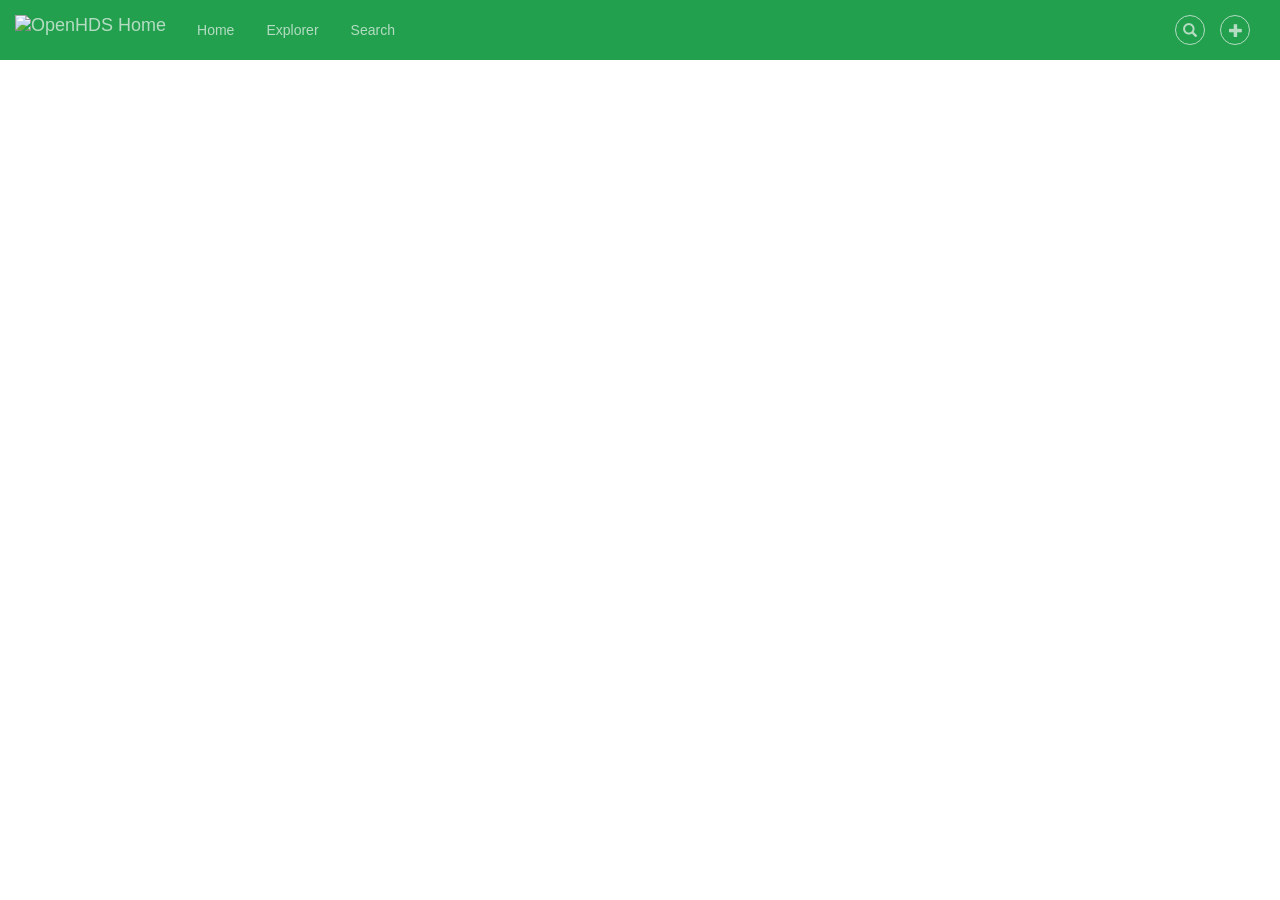
==== commit d932bb20: "closes #3" ====
--- a/web/src/main/webapp/index.html
+++ b/web/src/main/webapp/index.html
@@ -24,33 +24,33 @@
 
 
 
-  <script src="plugins/jquery/jquery-2.1.0.min.js"></script>
-  <script src="plugins/jquery-ui/jquery-ui.min.js"></script>
+  <script src="ngMain/js/plugins/jquery/jquery-2.1.0.min.js"></script>
+  <script src="ngMain/js/plugins/jquery-ui/jquery-ui.min.js"></script>
 
   <!-- bootstrap javascript -->
-  <script src="js/lib/bootstrap.js"></script>
+  <script src="ngMain/js/lib/bootstrap.js"></script>
 
   <!-- build:js({app,.tmp}) scripts/main.js -->
-  <script src="js/lib/angular.js"></script>
-  <script src="js/lib/angular-resource.js"></script>
-  <script src="js/lib/angular-ui-router.js"></script>
-  <script src="js/lib/angular-ui-router-statehelper.js"></script>
-  <script src="js/lib/angular-animate.js"></script>
-  <script src="js/lib/angular-cookies.js"></script>
-  <script src="js/lib/angular-storage.js"></script>
-  <script src="js/lib/angular-mocks.js"></script>
+  <script src="ngMain/js/lib/angular.js"></script>
+  <script src="ngMain/js/lib/angular-resource.js"></script>
+  <script src="ngMain/js/lib/angular-ui-router.js"></script>
+  <script src="ngMain/js/lib/angular-ui-router-statehelper.js"></script>
+  <script src="ngMain/js/lib/angular-animate.js"></script>
+  <script src="ngMain/js/lib/angular-cookies.js"></script>
+  <script src="ngMain/js/lib/angular-storage.js"></script>
+  <script src="ngMain/js/lib/angular-mocks.js"></script>
 
 
-  <script src="js/app.js"></script>
-  <script src="components/locations/locations.js"></script>
-  <script src="components/main/MainController.js"></script>
-  <script src="components/explorer/explorer.js"></script>
-  <script src="components/search/search.js"></script>
-  <script src="services/testService.js"></script>
-  <script src="services/services.js"></script>
-  <script src="components/locations/editLocationController.js"></script>
-  <script src="components/locations/createLocationController.js"></script>
-  <script src="components/individuals/editIndividual.js"></script>
+  <script src="ngMain/js/app.js"></script>
+  <script src="ngMain/components/domain/location/locations.js"></script>
+  <script src="ngMain/components/home/MainController.js"></script>
+  <script src="ngMain/components/explorer/explorer.js"></script>
+  <script src="ngMain/components/search/search.js"></script>
+  <script src="ngMain/components/services/testService.js"></script>
+  <script src="ngMain/components/services/services.js"></script>
+  <script src="ngMain/components/domain/location/editLocationController.js"></script>
+  <script src="ngMain/components/domain/location/createLocationController.js"></script>
+  <script src="ngMain/components/domain/individual/editIndividual.js"></script>
 
 
 
